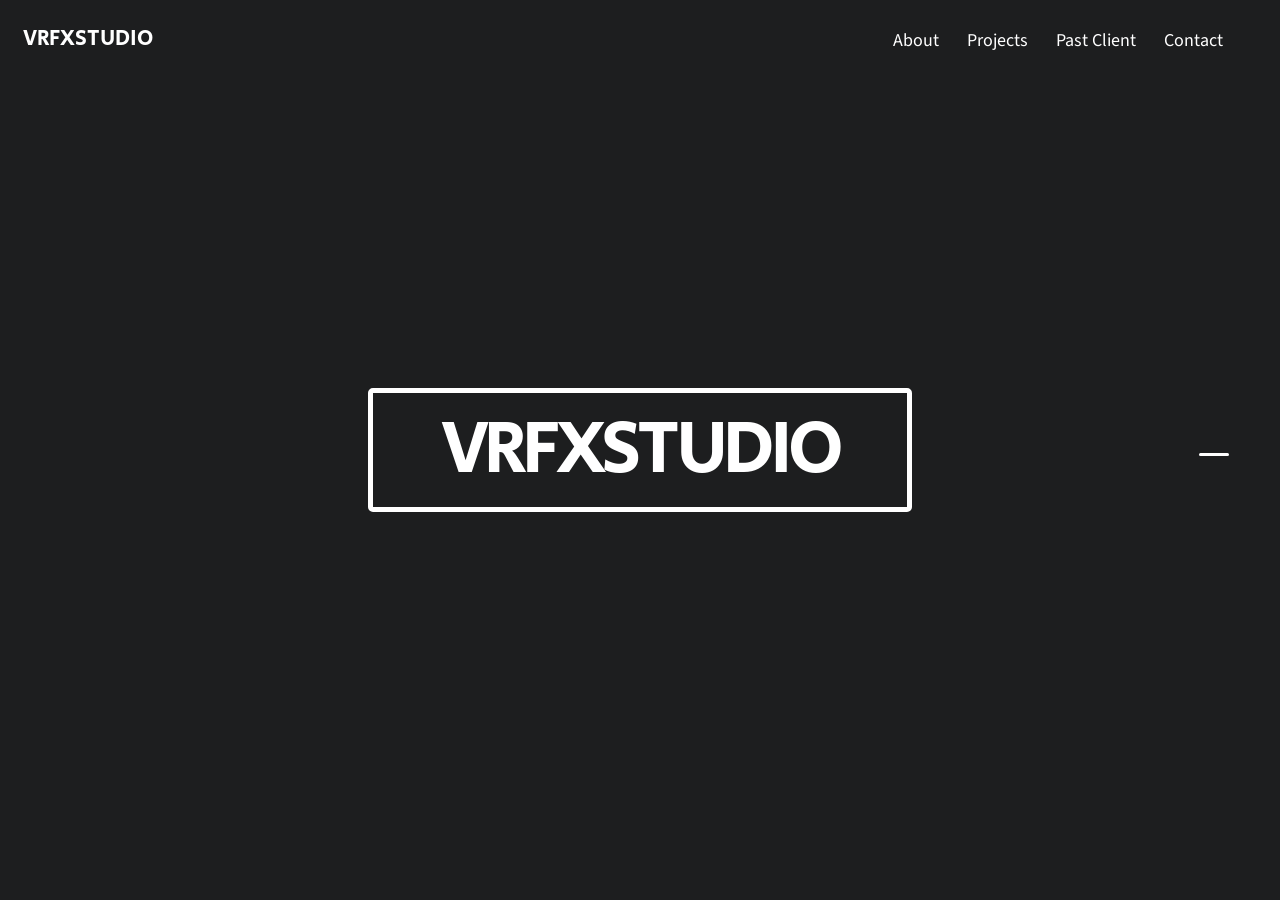
==== index.html @ d37cff8a "Fix secure error" ====
<!doctype html>
<html class="custom">
<head>
   <meta charset="UTF-8">
   <meta name="viewport" content="width=device-width, initial-scale=1.0, maximum-scale=1.0, user-scalable=no"/>

   <!-- Page title -->
   <title>Slides Project</title>

   <!-- Fonts -->
   <link href="//fonts.googleapis.com/css?family=Playfair+Display:400,700,400italic|Raleway:300,500,800|Source+Sans+Pro:300,400,600,700|Secular+One:400" rel="stylesheet" type="text/css"/>

   <!-- Styles -->
   <link rel="stylesheet" href="css/slides.css" name="main-styles">
   <!-- Custom Styles -->
   <link rel="stylesheet" href="css/custom.css" name="main-styles">

   <!-- Scripts -->
   <script src="//code.jquery.com/jquery-2.2.2.min.js" name="jquery"></script>
   <script src="js/plugins.js" type="text/javascript" name="plugins"></script>
   <script src="js/slides.js" type="text/javascript" name="main-scripts"></script>
</head>
<nav class="panel top small fixed">
  <div class="sections">
    <div class="left">
      <a href="#" class="brand-title">VRFXSTUDIO</a>
    </div>
    <div class="right">
      <ul class="menu small sourceSans">
        <li><a href="#1">About</a></li>
        <li><a href="#2">Projects</a></li>
        <li><a href="#3">Past Client</a></li>
        <li><a href="#4">Contact</a></li>
      </ul>
    </div>
  </div>
</nav>
<!-- Navigation -->
<nav class="side">
  <div class="navigation">
    <ul></ul>
  </div>
</nav>
<body class="slides">
  <section class="slide fade video">
    <div class="content">
      <div class="container">
        <div class="wrap">

          <div class="fix-6-12">
            <div class="title-container">
              <h1 class="home-title">VRFXSTUDIO</h1>
            </div>
          </div>

        </div>
      </div>
    </div>
    <div class="background">
      <video poster="https://s3-us-west-2.amazonaws.com/s.cdpn.io/4273/polina.jpg" autoplay loop muted webkit-playsinline>
        <source src="http://thenewcode.com/assets/videos/polina.mp4" type="video/mp4"/>
        <source src="http://thenewcode.com/assets/videos/polina.webm" type="video/webm"/>
      </video>
    </div>
  </section>





  <!-- Your Slides and Other Stuff -->
</body>
</html>
---- css/slides.css ----
/*  
                                           
   _____ _       _              _____  _____ _____ 
  / ___/| (•)   | |           / ____// ____/ ____/  v 2.3
 | (___ | |_  __| | ___ ____ | |    | (___| (___  
  \___ \| | |/ _` |/ _ / __/ | |     \___ \ ___ \ 
  ____) | | | (_| |  __\__ \ | |____ ____) |___) |
 /_____/|_|_|\__,_|\___/___/  \_____/_____/_____/                               
                                            
                                            
This file contains styles that are necessary for proper work 
of your Slides Project.

http://designmodo.com/slides/

*/

.raleway {
  font-family:"Raleway", sans-serif !important;
}
.sourceSans {
  font-family:"Source Sans Pro", sans-serif !important;
}
.playfair {
  font-family:'Playfair Display', serif !important;
}
.georgia {
  font-family:'Georgia', serif !important;
}

 /* RESET */
html,body,div,span,applet,object,iframe,h1,h2,h3,h4,h5,h6,p,blockquote,pre,a,abbr,acronym,address,big,cite,code,del,dfn,em,img,ins,kbd,q,s,samp,small,strike,strong,sub,sup,tt,var,b,u,i,center,dl,dt,dd,ol,ul,li,fieldset,form,label,legend,table,caption,tbody,tfoot,thead,tr,th,td,article,aside,canvas,details,embed,figure,figcaption,footer,header,hgroup,menu,nav,output,ruby,section,summary,time,mark,audio,video{border:0;vertical-align:baseline;margin:0;padding:0}article,aside,details,figcaption,figure,footer,header,hgroup,menu,nav,section{display:block}ol,ul,li{list-style:none}blockquote,q{quotes:none}blockquote:before,blockquote:after,q:before,q:after{content:none}table{border-collapse:collapse;border-spacing:0}b,strong{font-weight:700}html{position:static!important;top:0!important;box-sizing:border-box;}*,*:before,*:after{box-sizing:inherit;}

html{
  margin:0;
  padding:0;
  overflow: hidden;
  -webkit-backface-visibility: hidden;
}

body{
  position: absolute;
  width:100%;
  height:100%;
}

html, body {
	max-width:100%;
	overflow-x:hidden;
  -webkit-tap-highlight-color:rgba(0,0,0,0);
  -webkit-tap-highlight-color:transparent;
}

html.scrollable, 
html.scrollable body {
  overflow-y:auto;
  -webkit-overflow-scrolling: touch;
}

.table {
  display:table;
  width:100%;
  height:100%;
}

.cell {
  display:table-cell;
  text-align:center;
  vertical-align:middle;  
}

a {
  cursor:pointer;
}





/***
 *      __  __              
 *     |  \/  |     ( )      
 *     | \  / | __ _ _ _ __  
 *     | |\/| |/ _` | | '_ \ 
 *     | |  | | (_| | | | | |
 *     |_|  |_|\__,_|_|_| |_|
 *                           
 *                           
 */
.slides {
  color:#fff;
  fill:#fff;
  font-family:"Raleway";
  background:#111;
  
  -webkit-font-smoothing:antialiased;
  -webkit-user-select:none;
  -moz-user-select:none;
  -ms-user-select:none;
  user-select:none;
  
  text-rendering:optimizeSpeed;
  
  -webkit-transition:0.15s;
  transition:0.15s;
}

.safari.retina .slides {
  -webkit-font-smoothing:subpixel-antialiased;
}

.slides.bodyWhite {
  background:#fff;
}

a:hover {
  -webkit-transition:0.15s;
  transition:0.15s;
}

img {
   max-width:100%;
   display:inline-block;
}

img.rounded { border-radius:3px; }
 
svg {
  -webkit-transition:0.15s;
  transition:0.15s;
}

.slide.whiteSlide svg {
   fill:#303030;
}

.svgContainer,
.embedContainer {
  position:relative;
  width:100%;
  height:0;
  padding:0;
}

.svgContainer svg.scale,
.embedContainer .scale {
  position: absolute; 
  height: 100%; 
  width: 100%; 
  left: 0; 
  top: 0;
}



.background video::-webkit-media-controls {
  display:none !important;
}

.scroll-x { overflow-x:scroll;}
.scroll-y { overflow-y:scroll;}
.scrollHidden { overflow:hidden;}

.light, .uppercase.light { font-weight:100 !important;}
.normal, .uppercase.normal { font-weight:normal !important;}
.italic { font-style:italic !important;}
.bold { font-weight:bold !important;}
.semiBold { font-weight:500 !important;}
.ultraBold, .uppercase.ultraBold { font-weight:900 !important;}

.top { vertical-align:top !important;}
.left { text-align:left !important;}
.right { text-align:right !important;}
.center { text-align:center !important;}
.middle { vertical-align:middle !important;}
.bottom { vertical-align:bottom !important;}

.block { display:block !important;}
.inlineBlock { display:inline-block !important;}
.inline { display:inline !important;}
.relative { position:relative !important;}
.absolute { position:absolute !important;}
.fixed { position:fixed !important;}
.wide { width:100% !important;}
.nowrap { white-space:nowrap;}

.crop { margin:0 !important;}
.cropBottom { margin-bottom:0 !important;}
.cropTop { margin-top:0 !important;}
.cropLeft, .trim { margin-left:0 !important;}
.cropRight, .trim { margin-right:0 !important;}

.opacity-0 { opacity:0.1 !important;}
.opacity-1 { opacity:0.1 !important;}
.opacity-2 { opacity:0.2 !important;}
.opacity-3 { opacity:0.3 !important;}
.opacity-4 { opacity:0.4 !important;}
.opacity-5 { opacity:0.5 !important;}
.opacity-6 { opacity:0.6 !important;}
.opacity-7 { opacity:0.7 !important;}
.opacity-8 { opacity:0.8 !important;}
.opacity-9 { opacity:0.9 !important;}
.opaque { opacity:1 !important;}

.height-0 { height:0 !important;}
.height-1 { height:10vh !important;}
.height-2 { height:20vh !important;}
.height-3 { height:30vh !important;}
.height-4 { height:40vh !important;}
.height-5 { height:50vh !important;}
.height-6 { height:60vh !important;}
.height-7 { height:70vh !important;}
.height-8 { height:80vh !important;}
.height-9 { height:90vh !important;}
.height-10 { height:100vh !important;}

.padding-top-0 { padding-top:0px !important;}          .padding-right-0 { padding-right:10px !important;}
.padding-top-1 { padding-top:10px !important;}         .padding-right-1 { padding-right:10px !important;}
.padding-top-2 { padding-top:20px !important;}         .padding-right-2 { padding-right:20px !important;}
.padding-top-3 { padding-top:30px !important;}         .padding-right-3 { padding-right:30px !important;}
.padding-top-4 { padding-top:40px !important;}         .padding-right-4 { padding-right:40px !important;}
.padding-top-5 { padding-top:50px !important;}         .padding-right-5 { padding-right:50px !important;}
.padding-top-6 { padding-top:60px !important;}         .padding-right-6 { padding-right:60px !important;}
.padding-top-7 { padding-top:70px !important;}         .padding-right-7 { padding-right:70px !important;}
.padding-top-8 { padding-top:80px !important;}         .padding-right-8 { padding-right:80px !important;}
.padding-top-9 { padding-top:90px !important;}         .padding-right-9 { padding-right:90px !important;}
.padding-top-10 { padding-top:100px !important;}       .padding-right-10 { padding-right:100px !important;}

.padding-bottom-0 { padding-bottom:10px !important;}   .padding-left-0 { padding-left:0px !important;}
.padding-bottom-1 { padding-bottom:10px !important;}   .padding-left-1 { padding-left:10px !important;}
.padding-bottom-2 { padding-bottom:20px !important;}   .padding-left-2 { padding-left:20px !important;}
.padding-bottom-3 { padding-bottom:30px !important;}   .padding-left-3 { padding-left:30px !important;}
.padding-bottom-4 { padding-bottom:40px !important;}   .padding-left-4 { padding-left:40px !important;}
.padding-bottom-5 { padding-bottom:50px !important;}   .padding-left-5 { padding-left:50px !important;}
.padding-bottom-6 { padding-bottom:60px !important;}   .padding-left-6 { padding-left:60px !important;}
.padding-bottom-7 { padding-bottom:70px !important;}   .padding-left-7 { padding-left:70px !important;}
.padding-bottom-8 { padding-bottom:80px !important;}   .padding-left-8 { padding-left:80px !important;}
.padding-bottom-9 { padding-bottom:90px !important;}   .padding-left-9 { padding-left:90px !important;}
.padding-bottom-10 { padding-bottom:100px !important;} .padding-left-10 { padding-left:100px !important;}

.margin-top-0 { margin-top:0px !important;}            .margin-right-0 { margin-right:10px !important;}
.margin-top-1 { margin-top:10px !important;}           .margin-right-1 { margin-right:10px !important;}
.margin-top-2 { margin-top:20px !important;}           .margin-right-2 { margin-right:20px !important;}
.margin-top-3 { margin-top:30px !important;}           .margin-right-3 { margin-right:30px !important;}
.margin-top-4 { margin-top:40px !important;}           .margin-right-4 { margin-right:40px !important;}
.margin-top-5 { margin-top:50px !important;}           .margin-right-5 { margin-right:50px !important;}
.margin-top-6 { margin-top:60px !important;}           .margin-right-6 { margin-right:60px !important;}
.margin-top-7 { margin-top:70px !important;}           .margin-right-7 { margin-right:70px !important;}
.margin-top-8 { margin-top:80px !important;}           .margin-right-8 { margin-right:80px !important;}
.margin-top-9 { margin-top:90px !important;}           .margin-right-9 { margin-right:90px !important;}
.margin-top-10 { margin-top:100px !important;}         .margin-right-10 { margin-right:100px !important;} 

.margin-bottom-0 { margin-bottom:10px !important;}     .margin-left-0 { margin-left:0px !important;}
.margin-bottom-1 { margin-bottom:10px !important;}     .margin-left-1 { margin-left:10px !important;}
.margin-bottom-2 { margin-bottom:20px !important;}     .margin-left-2 { margin-left:20px !important;}
.margin-bottom-3 { margin-bottom:30px !important;}     .margin-left-3 { margin-left:30px !important;}
.margin-bottom-4 { margin-bottom:40px !important;}     .margin-left-4 { margin-left:40px !important;}
.margin-bottom-5 { margin-bottom:50px !important;}     .margin-left-5 { margin-left:50px !important;}
.margin-bottom-6 { margin-bottom:60px !important;}     .margin-left-6 { margin-left:60px !important;}
.margin-bottom-7 { margin-bottom:70px !important;}     .margin-left-7 { margin-left:70px !important;}
.margin-bottom-8 { margin-bottom:80px !important;}     .margin-left-8 { margin-left:80px !important;}
.margin-bottom-9 { margin-bottom:90px !important;}     .margin-left-9 { margin-left:90px !important;}
.margin-bottom-10 { margin-bottom:100px !important;}   .margin-left-10 { margin-left:100px !important;}

.space { padding:0 20px;}
.pointer { cursor:pointer;}
.disableClick { pointer-events:none;}
.cover { background-size:cover !important;}
.noSelect,.noSelect * { -webkit-touch-callout:none!important; -webkit-user-select:none!important; -khtml-user-select:none!important; -moz-user-select:none!important; -ms-user-select:none!important; user-select:none!important;}
.selectable,.selectable * { -webkit-touch-callout:auto!important; -webkit-user-select:auto!important; -khtml-user-select:auto!important; -moz-user-select:auto!important; -ms-user-select:auto!important; user-select:auto!important;}
.clearBoth:after { content: ""; clear: both; display: table;}


/* typography */
a {
  color:inherit;  
  text-decoration:none;
  -webkit-transition:0.35s;
  transition:0.35s;
}

a:hover {
  opacity:0.75;
}

h1, 
.h1 {
  font-family:'Playfair Display', serif;
  font-size:100px;
  line-height:1.05;  
  letter-spacing:-0.06em;
  font-weight:400;
	margin-bottom:18px;
  margin-left:-0.05em;
}

h1.mega,
.h1.mega {
  font-size:160px;
  margin-bottom:50px;
	letter-spacing: -0.025em;
}

h1.huge,
.h1.huge {
  font-size:120px;
  margin-bottom:50px;
}

h1.small, 
.h1.small {
  font-size:60px;  
}

h1.micro, 
.h1.micro {
  font-size:40px;  
}

h2, 
.h2 {
  font-size:35px;
  text-transform:uppercase;
  line-height:1.17;
  letter-spacing:0.2em;
  font-weight:700;
  margin-bottom:30px;
}

h2.small, 
.h2.small {
  font-size:23px;
}

h2.micro, 
.h2.micro {
  font-size:19px;
}

h2.huge, 
.h2.huge {
  font-size:45px;
}

h3, 
.h3 {
  font-size:25px;
  font-family:"Raleway";
  margin-bottom:12px;
  font-weight:600;
  margin-left:-0.01em;
}

h3.large, 
.h3.large {
  font-size:32px;
}

h3.little, 
.h3.little {
  font-size:22px;
}

h3.small, 
.h3.small {
  font-size:19px;
}

h3.micro, 
.h3.micro {
  font-size:16px;
}

h3 + h1, 
.h3 + .h1 {
   margin-top:30px  
}

h3.uppercase, 
.h3.uppercase {
  font-size:19px;
}

h3.small.uppercase, 
.h3.small.uppercase {
   font-size:13px;
}

h1 + h3, 
.h1 + .h3 {
  margin-top:45px;  
}

h4, 
.h4 {
  font-size:22px;
  font-family:"Raleway";
  margin-bottom:10px;
  font-weight:600;
}

h4.micro, 
.h4.micro {
  font-size:12px;
}

h5, 
.h5 {
  font-size:19px;
  font-family:"Raleway";
  font-weight:600;
  margin-bottom:3px;
}

h4.small, 
.h4.small {
  font-size:17px;
  margin-bottom:0.5em;
}

h5.small, 
.h5.small {
  font-size:14px;
  margin-bottom:0.5em;
}

p {
  font-family:'Source Sans Pro', sans-serif;
  font-size:26px;
  line-height:1.385;
  margin-bottom:30px;
  opacity:0.8;
}

p.hero {
  font-size:36px;
  line-height:1.25;
  letter-spacing:-1px;
  font-weight:100;
}

p.large {
   font-size:32px;
   line-height:1.4;  
}

p.small {
  font-size:22px;
  line-height:1.22727273;
  margin-bottom:20px;
}

p.tiny {
  font-size:17px;
  line-height:1.29441;
  letter-spacing:0.5px;
  margin-bottom:20px;
}

p.micro,
p.mirco /* sorry folks */ {
  font-size:16px;
  line-height:1.22727273;
  margin-bottom:20px;
  margin-top:2px;
}

p:not(.hero) + p {
  margin-top:-20px;
}

p + h2,
p + .h2 {
  margin-top:60px;
}

small {
  font-size:17px;
  line-height:1.3;  
}

small.small {
   font-size:14px;
   line-height:1.28;
}

.uppercase {
  text-transform:uppercase !important;
  letter-spacing:0.15em !important;
  text-indent:0.1em !important; /* neat */
  font-weight:700 !important;
}

@media screen and (max-width:767px) {
  
  h1,
  .h1 { 
    font-size:50px;
  }
  
  h1.mega, 
  .h1.mega {
    font-size:70px;
  }
  
  h1.huge, 
  .h1.huge {
    font-size:60px;
  }
  
  h1.small,
  .h1.small {
    font-size:40px;
  }
  
  .mobileCrop { margin:0 !important;}
  .mobileCropBottom { margin-bottom:0 !important;}
  .mobileCropTop { margin-top:0 !important;}
  .mobileCropLeft { margin-left:0 !important;}
  .mobileCropRight { margin-right:0 !important;}
}


@media screen and (max-width:320px) {
  h1.huge, 
  .h1.huge {
    font-size:50px;
  }
}


/* buttons */
.button {
  font-family:"Raleway";
  display:inline-block;
  border-radius:3px;
  padding:12px 22px;
  color:#fff;
  border:none;
  outline:none;
  text-decoration:none;
  background:#303030;
  font-size:22px;
  font-weight:500;
  vertical-align:top;
  cursor:pointer;
  overflow:hidden;
  -webkit-backface-visibility: hidden;
  position:relative;
  white-space:nowrap;
  -webkit-transform:translate3d(0, 0, 0);
  transform:translate3d(0, 0, 0);
  -webkit-box-shadow:inset 0 -100px 0 rgba(41,41,41,0);
  box-shadow:inset 0 -100px 0 rgba(41,41,41,0);
  -webkit-appearance:none;
  margin-bottom:20px;
  
  -webkit-user-select:none !important;
  -moz-user-select:none !important;
  -ms-user-select:none !important;
  user-select:none !important;  
  
  -webkit-transition:0.25s;
  transition:0.25s;
}

.slide .button {
  margin-left:7px;
  margin-right:7px;
}


  .button.small {
    font-size:20px;
  }
  
  .button.empty {
    padding:0 !important;
    border-radius:0 !important;
    background-color:transparent !important;
    font-size:0 !important;
    margin:0;
  }
  
  .button.hollow {
    padding:0 !important;
    border-radius:0 !important;
    background-color:transparent !important;
    font-size:0 !important;
  }
  
  .button.shade:after {
    content:"";
    position:absolute;
    top:0;
    left:0;
    width:100%;
    height:100%;
    background:#292929;
    opacity:0;
    -webkit-transition:0.25s;
    transition:0.25s;
  }
  .button.shade:hover:after {
    opacity:0.15;
  }
  .button.shade:active:after {
    opacity:0.2;
  }
  
  .slide.whiteSlide .button.white {
    -webkit-box-shadow: 0 0 0 1px rgba(41,41,41,0.2) inset, inset 0 -100px 0 rgba(41,41,41,0);
    box-shadow: 0 0 0 1px rgba(41,41,41,0.2) inset, inset 0 -100px 0 rgba(41,41,41,0);
  }
  
  .slide.whiteSlide .button.white:hover {
    -webkit-box-shadow: 0 0 0 1px rgba(41,41,41,0) inset, inset 0 -100px 0 rgba(41, 41, 41, 0.06), 0 4px 6px 0 rgba(0, 0, 0, 0.1),0 1px 10px 0 rgba(0, 0, 0, 0.06),0 2px 4px -1px rgba(0, 0, 0, 0.18);
    box-shadow: 0 0 0 1px rgba(41,41,41,0) inset, inset 0 -100px 0 rgba(41, 41, 41, 0.06), 0 4px 6px 0 rgba(0, 0, 0, 0.1),0 1px 10px 0 rgba(0, 0, 0, 0.06),0 2px 4px -1px rgba(0, 0, 0, 0.18);
  }
  

.button:hover {
  -webkit-transition:0.25s !important;
  transition:0.25s !important;
  opacity:1;
  -webkit-box-shadow:inset 0 -100px 0 rgba(41,41,41,0.15), 0 4px 6px 0 rgba(0,0,0,.1),0 1px 10px 0 rgba(0,0,0,.1),0 2px 4px -1px rgba(0,0,0,.1);
  box-shadow:inset 0 -100px 0 rgba(41,41,41,0.15), 0 4px 6px 0 rgba(0,0,0,.1),0 1px 10px 0 rgba(0,0,0,.1),0 2px 4px -1px rgba(0,0,0,.1);
}

.button:active {
  transition:-webkit-transform 0.25s, opacity 0.25s, position 0s !important;
  -webkit-transition:-webkit-transform 0.25s, opacity 0.25s, top 0.25s !important;
  -webkit-box-shadow:inset 0 -100px 0 rgba(0,0,0,0.2), 0 3px 6px 0 rgba(0,0,0,.1),0 0px 10px 0 rgba(0,0,0,.1),0 1px 4px -1px rgba(0,0,0,.1);
  box-shadow:inset 0 -100px 0 rgba(0,0,0,0.2), 0 3px 6px 0 rgba(0,0,0,.1),0 0px 10px 0 rgba(0,0,0,.1),0 1px 4px -1px rgba(0,0,0,.1);
  top:1px;
}

.button.play {
  width:100px;
  height:100px;
  border-radius:50%;
  padding:35px;
  margin-left:0px;
  margin-right:0px;
}

.button.play:hover {
  -webkit-transform:scale(1.05);
  transform:scale(1.05);  
}

.button.play svg {
  fill:#fff;
  width:30px;
  height:30px;  
}

.button.play.small {
  width:60px;
  height:60px;
  border-radius:50%;
  padding:21px;
}

.button.play.small svg {
  fill:#fff;
  width:18px;
  height:18px;  
}

.lowercase {
  text-transform:lowercase;
  letter-spacing:0em;
  font-weight:300;
}

.button.uppercase {
  font-size:17px;
  font-weight:700;
  padding-top:15px;
  padding-bottom:15px;
}

.button.uppercase.small {
  font-size:15px;
  padding-left:20px; 
  padding-right:20px;  
}

.button.stroke {
  border: 2px solid;
  background-color: transparent !important;
  padding-top: 10px;
  padding-bottom: 10px;
}

.button.stroke.uppercase {
  padding-top: 13px;
  padding-bottom: 13px;
}

.slide.whiteSlide .button.stroke {
  color:#303030 !important;
  background:transparent !important;
}

.button.stroke:hover {
  -webkit-box-shadow: inset 0 -100px 0 rgba(41,41,41,0.05), 0 4px 6px 0 rgba(0,0,0,.1),0 1px 10px 0 rgba(0,0,0,.1),0 2px 4px -1px rgba(0,0,0,.1);
  box-shadow: inset 0 -100px 0 rgba(41,41,41,0.05), 0 4px 6px 0 rgba(0,0,0,.1),0 1px 10px 0 rgba(0,0,0,.1),0 2px 4px -1px rgba(0,0,0,.1);
}

.button.actionButton svg,
.button svg {
  width:22px;
  height:22px;
  fill:#fff !important;
}

/* fix safari */
.button.actionButton svg,
.button.actionButton svg *,
.button svg,
.button svg * {
  pointer-events:none !important;
}

.round {
  border-radius:40px !important;
  padding-left:25px !important;
  padding-right:25px !important;
}

.rectangular {
   border-radius:0px !important;
}

.roundButton {
  border-radius:50px;
  height:50px;
  width:50px;
  padding:14px;
  margin:5px;
}

@media screen and (max-width:320px) {
  .button.uppercase,
  .uppercase {
    letter-spacing:0.07em;
  }
}


/* stuff */
.disableSelect,
.disableSelect * {
  -webkit-user-select:none !important;
  -moz-user-select:none !important;
  -ms-user-select:none !important;
  user-select:none !important;  
}

.enableSelect,
.enableSelect * {
  -webkit-user-select:auto !important;
  -moz-user-select:auto !important;
  -ms-user-select:auto !important;
  user-select:auto !important;  
}



.dots { font-size:0;}

.dot {
  padding:8px;
  display:inline-block;
}

.dot:after {
  content:"";
  display:inline-block;
  width:6px;
  height:6px;
  background:#fff;
  border-radius:50%;
  opacity:0.5;
  -webkit-transition:0.25s;
  transition:0.25s;
}

.dots.big .dot:after {
   width:14px;
   height:14px;  
}

.slide.whiteSlide .dot:after {
   background:#303030;  
}

.dot:hover:after {
  -webkit-transform:scale(1.33333);
  transform:scale(1.333333);
  opacity:1;
}

.dot:active:after,
.dot.selected:after {
  opacity:1;
  -webkit-transform:scale(1);
  transform:scale(1);
}

.tabs {
  border-radius:4px;
  border:1px solid #fff;  
  color:#fff;
  max-width:260px;
}

.tabs li {
  border:1px solid #fff;
  padding:20px 20px;
  letter-spacing:3px;
  font-size:15px;
  -webkit-transition:0.15s;
  transition:0.15s;
}

.tabs li:first-child {
  border-radius:3px 3px 0 0;  
}

.tabs li:last-child {
  border-radius:0 0 3px 3px;  
}

.tabs li.selected {
  background:#fff;
  color:#303030;
}

.whiteSlide .tabs,
.whiteSlide .tabs li {
  border:1px solid #303030;
  color:#303030;
}

.whiteSlide .tabs li.selected {
  background:#303030;
  color:#fff;
}

.links li {
  font-size:17px;
  letter-spacing:0;
  padding:4px 0;
}

.address {
  letter-spacing:-1.5px;
  font-size:30px;
  line-height:1.1666;  
}

.price {
  font-size:150px;
  line-height:1.26;
  margin-bottom:30px;
  font-weight:700;
  letter-spacing:-0.02em;
}

.currency {
  font-size: 70px;
  vertical-align: super;
  padding-right: 15px;
  margin-left: -20px;
}

.social-circles {
  font-size:0;
}

.social-circles li {
  display:inline-block;
}

.social-circles li svg {
  width:22px;
  height:22px;
  fill:#fff;  
}



/* forms */
form {
  font-size:0; 
  margin-top:-5px;  
}

form input[type="text"],
form input[type="name"],
form input[type="email"],
form input[type="password"],
form input[type="tel"],
form textarea {
  background:#fff;
  padding:13px 19px 14px;
  font-family:"Source Sans Pro", sans-serif;
  border:none;
  font-size:18px;
  color:#242424;
  outline:none;
  border-radius:3px;
  width:100%;
  max-width:230px;
  font-weight:600;
  
  -webkit-appearance:none;
  -moz-appearance:none;
  appearance:none;
}


  .slide.whiteSlide form input[type="text"],
  .slide.whiteSlide form input[type="name"],
  .slide.whiteSlide form input[type="email"],
  .slide.whiteSlide form input[type="password"],
  .slide.whiteSlide form input[type="tel"],
  .slide.whiteSlide form textarea {
    -webkit-box-shadow: 0 0 0 1px rgba(41,41,41,0.2) inset;
    box-shadow: 0 0 0 1px rgba(41,41,41,0.2) inset;
    border-radius:4px;
  }

form input[type="text"].wide,
form input[type="name"].wide,
form input[type="email"].wide,
form input[type="password"].wide,
form textarea.wide {
  max-width:100%;
  margin-left:0;
  margin-right:0;
}


form textarea {
  max-height:200px;
  max-width:100%;
  min-height:130px;
}


form textarea.round {
  border-radius:15px !important;
}


form input[type="text"],
form input[type="name"],
form input[type="email"],
form input[type="password"],
form input[type="tel"],
form textarea,
form input.button {
  margin:5px;
}

form input.stroke,
form textarea.stroke {
    -webkit-box-shadow: 0 0 0 1px rgba(41,41,41,0.2) inset;
    box-shadow: 0 0 0 1px rgba(41,41,41,0.2) inset;
}

form.wide input,
form.wide textarea {
  width:100%;
  margin:8px 0;
}


form.center input,
form.center textarea {
  text-align:center;
}

form label {
  display:block;
  margin-top:20px;
  margin-bottom:5px;
}

form > label:first-of-type {
  margin-top:10px;
}

form label.uppercase {
  font-size:14px;
}

@media screen and (max-width:767px) {
  
  form input,
  form textarea {
    margin-left:auto !important;
    margin-right:auto !important;
    width:100%;
    max-width:350px !important;
    display:block !important;
  }
  
  form label {
	  margin-top: 30px;
  }
}





/* COLORS BY (C) Google Meterial Design */

.white { background-color:#fff!important; color:#303030!important;} .button.white svg { fill:#303030 !important;}
.black { background-color:#303030!important; color:#fff!important;} .button.black svg { fill:#fff !important;}
.red { background-color:#F44336!important; color:#fff!important;}
.pink { background-color:#E91E63!important; color:#fff!important;}
.purple { background-color:#9C27B0!important; color:#fff!important;}
.deepPurple { background-color:#673AB7!important; color:#fff!important;}
.indigo { background-color:#3F51B5!important; color:#fff!important;}
.blue { background-color:#2196F3!important; color:#fff!important;}
.cyan { background-color:#00BCD4!important; color:#fff!important;}
.teal { background-color:#009688!important; color:#fff!important;}
.green { background-color:#4CAF50!important; color:#fff!important;}
.lightGreen { background-color:#8BC34A!important; color:#fff!important;}
.lime { background-color:#CDDC39!important; color:#303030!important;}
.yellow { background-color:#FFEB3B!important; color:#303030!important;}
.amber { background-color:#FFC107!important; color:#fff!important;}
.orange { background-color:#FF9800!important; color:#fff!important;}
.deepOrange { background-color:#FF5722!important; color:#fff!important;}
.brown { background-color:#795548!important; color:#fff!important;}
.grey, .gray { background-color:#9E9E9E!important; color:#fff!important;}
.blueGrey, .blueGray { background-color:#607D8B!important; color:#fff!important;}

.textWhite { color:#fff !important;}
.textBlack { color:#303030 !important;}
.textRed { color:#F44336!important;}
.textPink { color:#E91E63!important;}
.textPurple { color:#9C27B0!important;}
.textDeepPurple { color:#673AB7!important;}
.textIndigo { color:#3F51B5!important;}
.textBlue { color:#2196F3!important;}
.textCyan { color:#00BCD4!important;}
.textTeal { color:#009688!important;}
.textGreen { color:#4CAF50!important;}
.textLightGreen { color:#8BC34A!important;}
.textLime { color:#CDDC39!important;}
.textYellow { color:#FFEB3B!important;}
.textAmber { color:#FFC107!important;}
.textOrange { color:#FF9800!important;}
.textDeepOrange { color:#FF5722!important;}
.textBrown { color:#795548!important;}
.textGrey, .textGray { color:#9E9E9E!important;}
.textBlueGrey, .textBlueGray { color:#607D8B!important;}

/* social colors */
.facebook { background:#3b5998;}
.twitter { background:#55acee;}
.googlePlus { background:#DD4330;}
.stumbleupon { background:#eb4924;}
.linkedin { background:#0077b5;}
.pinterest { background:#cc2127;}

.nextSlide,
.prevSlide {
  cursor:pointer;  
}
.nextSlide:hover,
.prevSlide:hover {
  -webkit-transition:0.15s;
  transition:0.15s;
}
.nextSlide:active,
.prevSlide:active {
  opacity:0.75;
}

.firstSlide .prevSlide,
.lastSlide .nextSlide {
  opacity:0.4;
  pointer-events:none;
}

.firstSlide.lastSlide .prevSlide,
.firstSlide.lastSlide .nextSlide {
  opacity:0;
}


.firstSlide .panel.bottom .nextSlide svg {
   -webkit-animation: animateArrow 4s infinite;
   animation: animateArrow 4s infinite;
}

@-webkit-keyframes animateArrow {
  80% { -webkit-transform:translateY(0px); transform:translateY(0px); }
  90% { -webkit-transform:translateY(10px); transform:translateY(10px); }
  100% { -webkit-transform:translateY(0px); transform:translateY(0px); }
}

@keyframes animateArrow {
  80% { transform:translateY(0px); }
  90% { transform:translateY(10px); }
  100% { transform:translateY(0px); }
}






/***
 *       _____ _       _          
 *      / ___/| ( )   | |         
 *     | (___ | |_  __| | ___ ____ 
 *      \___ \| | |/ _` |/ _ / __/
 *      ____) | | | (_| |  __\__ \
 *     /_____/|_|_|\__,_|\___/___/
 *                                
 *                                
 */
.slide {
  position:fixed;
  width:100%;
  height:100%;
  background:#303030;
  color:#fff;
  z-index:10;
  overflow:hidden;
  /* visibility:hidden; */
}

.slide.active {
	/* visibility:visible; */ 
  -webkit-transform-style:preserve-3d;
  -webkit-backface-visibility:hidden;
  -moz-backface-visibility:   hidden;
  -ms-backface-visibility:    hidden;
}

.mobile .slide {
  visibility:hidden;
}

.mobile .slide.active {
  visibility:visible;
}

.content {
  overflow:hidden;
  position:absolute;
  top:0;
  left:0;
  width:100%;
  height:100%;
  z-index:100;
  -webkit-overflow-scrolling:touch;
}

.content.scrollBar {
  overflow-y:auto;
}

.windows .defaultScroll .content {
  overflow:auto;
  overflow-x:hidden;
}

.mobile .content {
  overflow:auto;
  overflow-x:hidden;
  -webkit-overflow-scrolling:touch;
}

/* Background Fade */
.fade .content { background:rgba(17,19,20,0.6); outline:2px solid rgba(17,19,20,0.6); } /*default*/
.fade-1 .content { background:rgba(17,19,20,0.1); outline:2px solid rgba(17,19,20,0.1); }
.fade-2 .content { background:rgba(17,19,20,0.2); outline:2px solid rgba(17,19,20,0.2); }
.fade-3 .content { background:rgba(17,19,20,0.3); outline:2px solid rgba(17,19,20,0.3); }
.fade-4 .content { background:rgba(17,19,20,0.4); outline:2px solid rgba(17,19,20,0.4); }
.fade-5 .content { background:rgba(17,19,20,0.5); outline:2px solid rgba(17,19,20,0.5); }
.fade-6 .content { background:rgba(17,19,20,0.6); outline:2px solid rgba(17,19,20,0.6); }
.fade-7 .content { background:rgba(17,19,20,0.7); outline:2px solid rgba(17,19,20,0.7); }
.fade-8 .content { background:rgba(17,19,20,0.8); outline:2px solid rgba(17,19,20,0.8); }
.fade-9 .content { background:rgba(17,19,20,0.9); outline:2px solid rgba(17,19,20,0.9); }

.whiteSlide.fade .content { 
  background:rgba(255,255,255,0.9);
}


body .slide.whiteSlide {
  color:#303030;
  background:white;
}

.container {
  display:table;
  table-layout:fixed;
  position:relative;
  width:100%;
  height:100%;
}

.wrap {
  display:table-cell;
  text-align:center;
  vertical-align:middle;
  cursor:default;
}

.wrap:not(.noSpaces),
.spaceWrap {
  padding:calc(5.56% + 50px) calc(8% + 15px);
}

.wrap * {
  -webkit-user-select:text;
  -moz-user-select:text;
  -ms-user-select:text;
  user-select:text; 
}
 
.slide .background,
.popup .background {
  position:absolute;
  top:0;
  left:0;
  width:100%;
  height:100%;
  background-position:center;
  background-size:cover;
  -webkit-backface-visibility:hidden;
  backface-visibility:hidden;
}


/* Grid */
.grid {
  margin-left:-2%;
  margin-right:-2%;
}

.grid.fixedSpaces {
  margin-left:-15px;
  margin-right:-15px;
}

.grid.noSpaces {
  margin-left:0;
  margin-right:0;
}

.grid + .grid {
  margin-top:20px;
}

.grid:after {
  content:"";
  display:table;
  clear:both;
}

.col-1-12 { max-width:	8.333333333%;}
.col-2-12 { max-width:	16.66666667%;}
.col-3-12 { max-width:	25%;}
.col-4-12 { max-width:	33.33333333%;}
.col-5-12 { max-width:	41.66666667%;}
.col-6-12 { max-width:	50%;}
.col-7-12 { max-width:	58.33333333%;}
.col-8-12 { max-width:	66.66666667%;}
.col-9-12 { max-width:	75%;}
.col-10-12 { max-width:	83.33333333%;}
.col-11-12 { max-width:	91.66666667%;}
.col-12-12 { max-width:	100%;}


@media screen and (max-width:767px) {
  .grid.later > .fab-col-1-12 { max-width:	8.333333333% !important }
  .grid.later > .fab-col-2-12 { max-width:	16.66666667% !important;}
  .grid.later > .fab-col-3-12 { max-width:	25% !important;}
  .grid.later > .fab-col-4-12 { max-width:	33.33333333% !important;}
  .grid.later > .fab-col-5-12 { max-width:	41.66666667% !important;}
  .grid.later > .fab-col-6-12 { max-width:	50% !important;}
  .grid.later > .fab-col-7-12 { max-width:	58.33333333% !important;}
  .grid.later > .fab-col-8-12 { max-width:	66.66666667% !important;}
  .grid.later > .fab-col-9-12 { max-width:	75% !important;}
  .grid.later > .fab-col-10-12 { max-width:	83.33333333% !important;}
  .grid.later > .fab-col-11-12 { max-width:	91.66666667% !important;}
  .grid.later > .fab-col-12-12 { max-width:	100% !important;}
}

@media screen and (max-width:1023px) {
  .grid:not(.later) > .fab-col-1-12 { max-width:	8.333333333% !important }
  .grid:not(.later) > .fab-col-2-12 { max-width:	16.66666667% !important;}
  .grid:not(.later) > .fab-col-3-12 { max-width:	25% !important;}
  .grid:not(.later) > .fab-col-4-12 { max-width:	33.33333333% !important;}
  .grid:not(.later) > .fab-col-5-12 { max-width:	41.66666667% !important;}
  .grid:not(.later) > .fab-col-6-12 { max-width:	50% !important;}
  .grid:not(.later) > .fab-col-7-12 { max-width:	58.33333333% !important;}
  .grid:not(.later) > .fab-col-8-12 { max-width:	66.66666667% !important;}
  .grid:not(.later) > .fab-col-9-12 { max-width:	75% !important;}
  .grid:not(.later) > .fab-col-10-12 { max-width:	83.33333333% !important;}
  .grid:not(.later) > .fab-col-11-12 { max-width:	91.66666667% !important;}
  .grid:not(.later) > .fab-col-12-12 { max-width:	100% !important;}
}

.grid [class*='col-'] {
  display:block;
  width:100%;
  padding-left:2%;
  padding-right:2%;
  float:left;
}

.grid.fixedSpaces [class*='col-'] {
  padding-left:15px;
  padding-right:15px;
}

.grid.noSpaces [class*='col-'] {
  padding-left:0;
  padding-right:0;
}

.fix-1-12 { max-width:	70px !important;}
.fix-2-12 { max-width:	164px !important;}
.fix-3-12 { max-width:	258px !important;}
.fix-4-12 { max-width:	354px !important;}
.fix-5-12 { max-width:	448px !important;}
.fix-6-12 { max-width:	544px !important;}
.fix-7-12 { max-width:	640px !important;}
.fix-8-12 { max-width:	734px !important;}
.fix-9-12 { max-width:	828px !important;}
.fix-10-12 { max-width:922px !important;}
.fix-11-12 { max-width:1018px !important;}
.fix-12-12 { max-width:1114px !important;}

[class*='fix-'] {
  width:100% !important;
  margin-left:auto !important;
  margin-right:auto !important;
  float:none;
}

.toLeft,
.toLeft[class*='fix-'],
.toLeft[class*='col-'] {
  margin-left:0 !important;
  margin-right:auto !important;
}

.toRight,
.toRight[class*='fix-'],
.toRight[class*='col-'] {
  margin-right:0 !important;
  margin-left:auto !important;
  float:right;
}

.toCenter,
.toCenter[class*='col-'] {
  margin-left:auto !important;
  margin-right:auto !important;
}

.popupTrigger,
.dropdownTrigger,
.sidebarTrigger {
  cursor:pointer;  
}

.shiftImage {
  margin-top:-15%;
  margin-bottom:-100%;
}

.shiftImageVertical {
  margin-right:-100%;
  max-width:none;
}



.slide.video .background {
  overflow:hidden;  
}

.slide.video .background video {
  position:absolute;
  top:50%;
  left:50%;
  min-width:100%;
  min-height:100%;
  width:auto;
  height:auto;
  z-index:-100;
  -webkit-transform:translateX(-50%) translateY(-50%);
  transform:translateX(-50%) translateY(-50%);
  background-size:cover;
}

.slide.video .background video::-webkit-media-controls-panel {
  display: none!important;
  -webkit-appearance: none;
}

.slide.video .background video::-webkit-media-controls-start-playback-button {
  display: none!important;
  -webkit-appearance: none
}

html:not(.mobile) .slide.video .background[style] {
   background:none !important;
}


.mobile .slide.video .background[style] video {
   display:none;  
}

.slide.whiteSlide .fade {
  background:rgba(255,255,255,0.85);
}

.videoThumbnail {
  cursor:pointer;
  position:relative;
  font-size:0;
  -webkit-box-shadow:0 32px 44px 0 rgba(0,0,0,0.6);
  box-shadow:0 32px 44px 0 rgba(0,0,0,0.6);
  overflow:hidden;
  line-height:0;
}

.shadow,
.button.empty.shadow:hover { 
  -webkit-box-shadow:0 32px 44px 0 rgba(0,0,0,0.6);
  box-shadow:0 32px 44px 0 rgba(0,0,0,0.6);
}

.slide.whiteSlide .videoThumbnail {  
  -webkit-box-shadow:none;
  box-shadow:none;
}

.noShadow {
  -webkit-box-shadow:none;
  box-shadow:none;
}

.videoThumbnail:after {
  content:"";
  position:absolute;
  top:0;
  left:0;
  height:100%;
  width:100%;
  background:url('../assets/svg/video-icon.svg') no-repeat;
  background-position:center center;
  -webkit-transition:0.5s;
  transition:0.5s;
}

.videoThumbnail:not(.noTint):hover:after {
  background-color:rgba(0,0,0,0.15);
}

.videoThumbnail:hover:after {
  -webkit-transform:scale(1.1);
  transform:scale(1.1);
  -webkit-transition:0.25s;
  transition:0.25s;
}

.videoThumbnail:active:after {
  opacity:0.8;
}

.videoThumbnail.small {
  max-width:200px;
  display:block;
  -webkit-box-shadow:0 9px 24px 0 rgba(0,0,0,0.6);
  box-shadow:0 9px 24px 0 rgba(0,0,0,0.6);
}

.videoThumbnail.small:after {
  background-size:44px;  
}

.pad {
  border-radius:20px;
  padding:6% 10%;
  border:4px solid #fff;
  color:#303030;
  background:#fff;
  overflow:hidden;
}

.pad.shadow {
   -webkit-box-shadow:0 25px 34px rgba(0, 0, 0, 0.09), 0 5px 20px rgba(0, 0, 0, 0.07), 0 0px 1px rgba(0, 0, 0, 0.12);
   box-shadow:0 25px 34px rgba(0, 0, 0, 0.09), 0 5px 20px rgba(0, 0, 0, 0.07), 0 0px 1px rgba(0, 0, 0, 0.12);
}

.pad.shadowHover {
  -webkit-transition:0.5s;
  transition:0.5s;
  -webkit-box-shadow:0 52px 64px rgba(0,0,0,0);
  box-shadow:0 52px 64px rgba(0,0,0,0);
}

.pad.shadowHover:hover {
   -webkit-box-shadow:0 52px 64px rgba(0,0,0,0.5);
   box-shadow:0 52px 64px rgba(0,0,0,0.5);
}

.pad.stroke {
  background:transparent;
  -webkit-transition:0.15s;
  transition:0.15s;
  color:#fff;
}

.pad.stroke:hover {
  background:#fff;
  color:#303030;
  -webkit-transition:0.15s;
  transition:0.15s;
}

.pad small {
  font-size:15px;
  line-height:1.45;
  margin:15px 0;
}

.quoteBubble {
  padding:7%;
  background:#fff;
  font-size:26px;
  color: #303030;
  position:relative;
}

.quoteBubble:after {
  content: "";
  position: absolute;
  bottom: -13px;
  left: 6%;
  border-width: 13px 13px 0;
  border-style: solid;
  border-color: #fff transparent;
  display: block;
  width: 0;
}

.quoteName {
  padding-top:23px;
  padding-left:7%;
  text-transform:uppercase;
  font-size:15px;
  font-weight:600;
  letter-spacing: 0.18em;
}

.quoteTitle {
  text-transform:none;
  font-size:16px;
  font-weight:400;
  opacity:0.6;
  letter-spacing:0.05em;
}

.slide.whiteSlide .quoteBubble {
  background:#303030;
  color:#fff;
}

.slide.whiteSlide .quoteBubble:after {
  border-color: #303030 transparent;
  color:#fff;
}

.resizing .equalElement { 
  -webkit-transition:0s !important;
  transition:0s !important;
}
.hr {
   position:relative;
   height:1px;  
}
.hr:after {
	content: "";
	position: absolute;
	bottom: 0;
	width: 100%;
	background: rgba(255,255,255,.2);
	height: 1px;
	left: 0;
	-webkit-transform: scaleX(3);
	transform: scaleX(3);
}

.slide.whiteSlide .hr:after {
	background: rgba(41,41,41,.05);
}


/* smaller that tablet landscape */
@media screen and (max-width:1023px) {
  .videoThumbnail {
    max-width:100%;
    width:100%;
  }
  
  .grid:not(.later) > [class*='col-'] {
    max-width:100% !important;
    width:100% !important;
  }
  
  .grid:not(.later) > [class*='col-'] .mobileLeft {
    text-align:left;  
  }
  
  .grid:not(.later) > [class*='col-'] .mobileRight {
    text-align:right;  
  }
  
  .grid:not(.later) > [class*='col-'] .pad {
     border:none;
     padding:10% 0 !important;
     border-radius:0;
     -webkit-transition:0s !important;
     transition:0s !important;
  }
  .grid:not(.later) > [class*='col-'] .pad:hover,
  .grid:not(.later) > [class*='col-'] .pad.stroke {
     background:inherit;
     color:inherit;
  }
  
  .shiftImage {
    margin-top:0 !important;
    margin-bottom:0 !important;
  }
  
  .shiftImageVertical {
    margin-right:0 !important;
    max-width:100% !important;
  }
}

/* phablet landscape and tablet portrait and smaller */
@media screen and (max-width:767px) {
  .grid.later > [class*='col-'] {
    max-width:100% !important;
    width:100% !important;
  }
  
  .grid.later > [class*='col-'] .mobileLeft {
    text-align:left;  
  }
  
  .grid.later > [class*='col-'] .mobileRight {
    text-align:right;  
  }
  .pad {
     background:inherit;
     color:inherit;
     border:none;
     padding:0 !important;
     overflow:inherit;
     border-radius:0;
     -webkit-box-shadow:none;
     box-shadow:none;
     -webkit-transition:0s !important;
     transition:0s !important;
  }
  
  .pad.shadow {
     -webkit-box-shadow:none;
     box-shadow:none;   
  }
}

/* tablet landscape and smaller */
@media screen and (max-width:1024px) {
  .hideForTablet {
     display:none !important;
  }
  .showForTablet {
     display:block !important;
  }
}

/* tablet portrait and smaller */
@media screen and (max-width:768px) {
  .hideForPhablet {
     display:none !important;
  }
  .showForPhablet {
     display:block !important;
  }
}

/* phone portrait and smaller */
@media screen and (max-width:435px) {
  .hideForPhone {
     display:none !important;
  }
  .showForPhone {
     display:block !important;
  }
}

.helpBubble:after {
  content: "?";
  font-size: 14px;
  width: 17px;
  height: 17px;
	line-height: 1.2;
  background: #303030;
  opacity: 0.3;
  color: #fff;
  border-radius: 50%;
  display: inline-block;
  margin-left: 4px;
  font-weight: 700;
  -webkit-transition:0.25s;
  transition:0.25s;
}

.helpBubble .helpMessage {
  background: rgba(255, 255, 255, 0.98);
  color: #303030;
  position: absolute;
  z-index: 10;
  -webkit-box-shadow: 0 1px 8px rgba(0,0,0,0.07), 0 6px 8px rgba(0,0,0,0.05);
  box-shadow: 0 1px 8px rgba(0,0,0,0.07), 0 6px 8px rgba(0,0,0,0.05);
  padding: 17px;
  text-align: left;
	bottom: 50%;
  margin-bottom:5px;
  -webkit-transform:translateY(10px) scale(0.95);
  transform:translateY(10px) scale(0.95);
  -webkit-transition:0.25s;
  transition:0.25s;
  opacity:0;
  pointer-events:none;
}

.helpBubble:hover .helpMessage {
  pointer-events:all;
  -webkit-transform:translateY(0) scale(1);
  transform:translateY(0) scale(1);
  opacity:1;   
}

.helpBubble:hover:after {
  opacity:1;  
}







/***
 *      _____                 _     
 *     |  __ \               | |    
 *     | |__) __ _ _ __   ___| |____ 
 *     |  ___/ _` | '_ \ / _ | / __/
 *     | |  | (_| | | | |  __| \__ \
 *     |_|   \__,_|_| |_|\___|_/___/
 *                                  
 *                                  
 */
.panel {
  font-family:'Raleway', sans-serif;
  position:fixed;
  left:0;
  width:100%;
  padding:1.5% 1.8%;
  z-index:200;
  text-align:center;
  font-size:22px;
  pointer-events:none;
  
  -webkit-backface-visibility:hidden;
  backface-visibility:hidden;
  
  -webkit-user-select:none;
  -moz-user-select:none;
  -ms-user-select:none;
  user-select:none;

  -webkit-transform:translate3d(0,0,0);
  transform:translate3d(0,0,0);
}

.slides.whiteSlide .panel {
  color:#303030;
}

/* ipad portrait and smaller */
@media screen and (max-width:768px) {.panel { padding:2.78% 5%;}}

.panel.large {
  padding:2.78% 5%;
}

.panel.small {
   padding-top:14px;
   padding-bottom:14px;
}

.panel.top { top:0; }

.panel.bottom { bottom:0; }

.panel.top {
  -webkit-transform:translate3d(0,-100%,0);
  transform:translate3d(0,-100%,0);
  opacity:0;
}

.panel.bottom {
  -webkit-transform:translate3d(0,100%,0);
  transform:translate3d(0,100%,0);
  opacity:0;
}

.page-loaded .panel {
  -webkit-transform:translate3d(0,0,0);
  transform:translate3d(0,0,0);
  opacity:1;
  -webkit-transition:-webkit-transform 0.5s, opacity 0.5s, padding 0.5s;
  transition:transform 0.5s, opacity 0.5s, padding 0.5s;
}

.panel .hidden,
.panel .hidden * {
  display:none;
}

.scroll .panel.hideOnScroll.top,
.scroll .panel.hideOnScroll.bottom {
   position:fixed;
}

.panel.hideOnScroll.top.hide {
   -webkit-transform:translateY(-100%) !important;
   transform:translateY(-100%) !important;
   opacity:0;
}

.panel.hideOnScroll.bottom.hide {
   -webkit-transform:translateY(100%) !important;
   transform:translateY(100%) !important;
   opacity:0;
}

.panel .sections {
  display:table;
  width:100%;
  font-size:0;
}

.panel svg {
  fill:#fff;
  width:22px;
  height:22px;   
}

.slides.whiteSlide .panel svg {
  fill:#303030;
}

.sections > div {
  display:table-cell;
  vertical-align:middle;
  text-align:center;
  width:33.33333%;
  white-space:nowrap;
  font-size:22px;
  height:50px
}
.sections > div.auto {
   width:0.1%;  
}

.sections > div * {
  pointer-events:all;
}

.sections .left {
   text-align:left;
}

.sections .right {
  text-align:right;
}

.sections .center {
  text-align:center;
}

.sections .menu {
  white-space:nowrap;
  display:inline-block;
  padding:0 20px;
  font-size:0;
}

.sections .menu li {
  font-size:22px;
  display:inline-block;
  margin:0 10px;
}

.sections .menu.small li {
  font-size: 18px;
  margin: 0 4px;
}

.sections .menu li a {
   padding:4px 10px 5px;
}

.sections .menu.uppercase {
  font-weight:600;
}

.sections .menu.uppercase li {
  font-size:17px;
  margin:0 20px;
  letter-spacing:0.15em;
}

.sections .menu.uppercase.small li {
  font-size:14px;
  margin:0 10px;
}

.sections .center.space {
   padding:0 20px;
}
.sections .right.space {
   padding-left:20px;
}
.sections .left.space {
   padding-right:20px;
}

.sections .right ul.crop {
  padding-right:0;  
}
.sections .left ul.crop {
  padding-left:0;  
}
.sections .left ul.crop li:first-child {
  margin-left:0;   
}
.sections .right ul.crop li:last-child {
  margin-right:0;
}

.sections a:not(.button):hover {
  opacity:0.75;
  -webkit-transition:0.15s;
  transition:0.15s;
}

.panel .button {
  display:inline-block;
  border-radius:50px;
  padding-left:20px;
  padding-right:20px;
  background:#fff;
  color:#303030;
  font-size:20px;
  margin:0;
  vertical-align:middle;
}

.panel .button.small {
   font-size:18px;  
}

.panel .button.micro {
	font-size: 16px;
	padding: 12px 22px;
}

.panel .nextSlide,
.panel .prevSlide {
  width:24px;
  height:24px;
  position:relative;
  top:5px;
}

.panel .button + .button {
   margin-left:10px;  
}

.menuButton.uppercase {
   font-size:17px;
}
.menuButton.uppercase.small {
   font-size:14px;
}

.slides.whiteSlide .panel .menuButton {
   background:#303030;
   color:#fff;
}

.panel .button.menuButton.stroke {
   color:#fff;
}

.slides.whiteSlide .panel .button.menuButton.stroke {
   color:#303030;
}

.button.actionButton {
  display:inline-block;
  height:50px;
  width:50px;
  padding:12px;
  border:2px solid transparent;
  border-radius:25px;
  z-index:999;
  background:rgba(40,40,40,.6);
  line-height:1;
  -webkit-box-shadow:0 0 1px 1px rgba(255,255,255,0.1);
  box-shadow:0 0 0 1px rgba(255,255,255,0.1);
  cursor:pointer;
  -ms-touch-action:manipulation;
  touch-action:manipulation;
  vertical-align:top;
}

.button.actionButton:hover {
  background:rgba(41,41,41,.8);
}

.slides.whiteSlide .panel .actionButton svg {
   fill:#fff;  
}

/* preloader */
html:not(.page-loaded) .slides .slide.selected,
html:not(.page-loaded) .slides.scroll .slide {
   opacity:0.2 !important;
}

.slides .slide {
   opacity:1;
}

.loadingIcon {
	position:fixed;
  z-index:10000;
	text-align:center;
  top:10px;
  right:10px;
  opacity:0;
}

.page-ready .loadingIcon {
	-webkit-transform:scale(1);
  transform:scale(1);
	opacity:1;
	-webkit-transition:0.5s 0.5s;
	transition:0.5s 0.5s;
}

.loadingIcon svg {
	width:24px;
	height:24px;
}

.loadingIcon svg .dash {
	stroke:#fff;	
}
.page-loaded .loadingIcon {
	opacity:0;
	-webkit-transform:scale(0);
  transform:scale(0);
  pointer-events:none;
	-webkit-transition:all 0.5s, visibility 0s 5s;
	transition:all 0.5s, visibility 0s 5s;
}

.slides .loadingIcon svg {	 
  -webkit-animation:loading 3s infinite cubic-bezier(.64,.48,.55,.64);
  animation:loading 3s infinite cubic-bezier(.64,.48,.55,.64);
}

.page-loaded .slides .loadingIcon svg {	 
  -webkit-animation:none;
  animation:none;
}

.loadingIcon svg .dash {
	-webkit-transition:0.3s linear;
	transition:0.3s linear;
}

@-webkit-keyframes loading {
	from { -webkit-transform:rotate(-1080deg); transform:rotate(-1080deg);}
}
@keyframes loading {
	from { transform:rotate(-1080deg);}
}







/***
 *       _____       _      
 *      / ___/( )   | |     
 *     | (___  _  __| | ___ 
 *      \___ \| |/ _` |/ _ \
 *      ____) | | (_| |  __/
 *     /_____/|_|\__,_|\___/
 *                          
 *                          
 */
.side {
  position:fixed;
  right:0;
  top:0;
  bottom:0;
  height:100%;
  z-index:100;
  padding:calc(5.56% + 50px) 4%;
  pointer-events:none;
  opacity:0;
  -webkit-transition:opacity 0.5s;
  transition:opacity 0.5s;
  
  -webkit-transform:translate3d(0, 0, 0);
  transform:translate3d(0, 0, 0);
}

.side.large {
  padding:calc(5.56% + 50px) 5%;
}

.page-loaded .side {
   opacity:1;  
}

.side.left {
   left:0;
   right:inherit;
}

.side.right {
   right:0;
   left:inherit;
}

.navigation {
  display:table;
  height:100%;
}

.navigation ul {
   display:table-cell;
   vertical-align:middle;
}

.navigation * {
   pointer-events:all;
}

.navigation li {
  fill:#fff;
  display:block;
  background:transparent;
  padding:9px;
  margin:0 -9px;
  cursor:pointer;
  position:relative;
}

.navigation li:after {
  content:"";
  display:block;  
  width:15px;
  height:15px;
  -webkit-border-radius:7px;
  border-radius:7px;
  opacity:0.5;
  background:#fff;
  -webkit-box-shadow:0 0 1px #303030;
  box-shadow:0 0 1px #303030;
  
  -webkit-transition:opacity 0.15s, background 0.15s;
  transition:opacity 0.15s, background 0.15s;
}

.navigation li:hover:after {
  opacity:1;
}

/* sizes */
.medium .navigation li {
  padding:11px;
  margin:0 -11px;
}

.medium .navigation li:after {
  width:10px;
  height:10px;
  -webkit-border-radius:5px;
  border-radius:5px;
}

.small .navigation li {
  padding:13px;
  margin:0 -9px;
}

.small .navigation li:after {
  width:6px;
  height:6px;
  -webkit-border-radius:3px;
  border-radius:3px;
}

/* tooltitps for titles */
.navigation li[data-title]:before {
  content:attr(data-title);
  position:absolute;
  left:0;
  top:1px;
  background:rgba(40,40,40, 0.7);
  color:#fff;
  font-size:15px;
  border-radius:50px;
  font-family:"Source Sans Pro", sans-serif;
  padding:6px 14px 7px;
  visibility:hidden;
  white-space:nowrap;
  letter-spacing:0.01em;
  -webkit-transform:translateX(-100%);
  transform:translateX(-100%);
  -webkit-box-shadow:0 0 1px 1px rgba(255,255,255,0.1);
  box-shadow:0 0 0 1px rgba(255,255,255,0.1);
}

.navigation li:hover:before {
   visibility:visible;
}

.left .navigation li:before {
  -webkit-transform:translateX(100%);
  transform:translateX(100%);
  left:inherit;
  right:0;
}

.panel.bottom .navigation li:before {
  -webkit-transform:translateY(-100%) translateX(-50%);
  transform:translateY(-100%) translateX(-50%);
  left:14px; /* as padding */
  top:-2px;
}


/* compact navigation */
.compact.side {
  padding:30px calc(2.5% - 8px); 
}

.compact.side .navigation li {
  width:15px;
  height:7px;
  margin:0;
  -webkit-box-shadow:none;
  box-shadow:none;
  border-radius:0;
  background:#fff;
  opacity:0.2;
  padding:1px;
}

.compact.side .navigation li:hover {
   opacity:1;
}

.compact.side .navigation li.selected {
   opacity:1;
}

.whiteSlide .compact.side .navigation li {
  background:rgba(41,41,41,1);
} 

.compact.side .navigation li:after {
   display:none;
}

.compact.side .navigation li:first-child {
   border-radius:10px 10px 0 0;
}

.compact.side .navigation li:last-child {
   border-radius:0 0 10px 10px;
}

.compact.side .navigation li:after {
   display:none;
}
.compact.side .navigation li:before {
  /*font-size:12px;
  padding:4px 8px; */
  margin:0 -12px;
  top:-10px;
}

/* stroke */
.stroke .navigation li:after {
  border-color:#fff;
  border-style:solid;
  border-width:2px;
  background-color:transparent;
}

.stroke.small .navigation li:after {
  border-width:1px;
}

.stroke .navigation li.selected:after {
   background:#fff;
}

/* square */
.square .navigation li:after {
   border-radius:0;
}
.square.small .navigation li:after {
   border-radius:0;
}


/* diamond */
.diamond .navigation li:after {
   border-radius:0px;
   -webkit-transform:rotate(45deg) scale(0.72);
   transform:rotate(45deg) scale(0.72);
}
.diamond.medium .navigation li:after {
   -webkit-transform:rotate(45deg) scale(0.88);
   transform:rotate(45deg) scale(0.88);
}
.diamond.small .navigation li:after {
   -webkit-transform:rotate(45deg) scale(1);
   transform:rotate(45deg) scale(1);
}

.stroke .navigation li:hover:after {
   background:#fff;
}

.slides.whiteSlide .navigation li:after {
  background:#303030;
  -webkit-box-shadow: 0 0 1px #fff;
  box-shadow: 0 0 1px #fff;
}

.slides.whiteSlide .stroke .navigation li:after {
   border-color:#303030;
   background:transparent;
}

.slides.whiteSlide .stroke .navigation li:hover:after {
   background:#303030;
}

.slides.whiteSlide .stroke .navigation li.selected:after {
   border-color:#303030;
   background:#303030;
}

.navigation li.selected:after {
  opacity:1;
}

/* nav in panel */
.panel .side {
  position:relative;
  display:inline;
  height:auto;
  padding:0;
}

.panel .navigation,
.panel .navigation ul {
   display:inline;  
}

.panel .navigation li {
  display:inline-block;
  margin:-9px 0;
}

.panel .side.small .navigation li {
   margin:0;  
}

.sideArrow {
  width:31px;
  height:72px;
  margin:0px -9px;
}

.slides.whiteSlide .side svg:not([fill]) {
   fill:#303030;
}

/* End of Side */







/***
 *       _____ _                    
 *      / ___/| |                   
 *     | (___ | |__   __ _ _ __ ___ 
 *      \___ \| '_ \ / _` | '__/ _ \
 *      ____) | | | | (_| | | |  __/
 *     /_____/|_| |_|\__,_|_|  \___/
 *                                  
 *                                  
 */
.dropdown {
  position:fixed;
  z-index:300;
  color:#303030;
  width:160px;
  background:#fff;
  font-family:'Source Sans Pro', sans-serif;
  -webkit-box-shadow: 0 6px 11px 0 rgba(0, 0, 0, 0.15), 0 14px 28px rgba(0, 0, 0, 0.1), 0 0 0 1px rgba(0, 0, 0, 0.05);
  box-shadow: 0 6px 11px 0 rgba(0, 0, 0, 0.15), 0 14px 28px rgba(0, 0, 0, 0.1), 0 0 0 1px rgba(0, 0, 0, 0.05);
  margin-bottom:50px;
  border-radius:8px;
  text-align:center;
  cursor:default;
  visibility:hidden;
  opacity:0;
  -webkit-transform-origin:top;
  transform-origin:top;
  -webkit-transform:translateY(0) scale(0.9);
  transform:translateY(0) scale(0.9);
  -webkit-transition:-webkit-transform 0.35s, opacity 0.35s, -webkit-box-shadow 0.35s;
  transition:transform 0.35s, opacity 0.35s, box-shadow 0.35s;
}

.dropdown.bottom {
  -webkit-transform-origin:bottom;
  transform-origin:bottom;
}

.dropdown:after {
	content:"";
	bottom:100%;
	left:25px;
	border:solid transparent;
	height:0;
	width:0;
	position:absolute;
	pointer-events:none;
	border-color:rgba(255, 255, 255, 0);
	border-bottom-color:#fff;
	border-width:7px;
	margin-left:-7px;
}

.dropdown.bottom:after {
	top:100%;
  bottom:initial;
  border-bottom-color:rgba(255, 255, 255, 0);
	border-top-color:#fff;
}

.dropdown.right:after {
  right:18px;
  left:auto;
}

.dropdown.show {
  visibility:visible;
  opacity:1;
}

.dropdown.show {
  -webkit-transform:translateY(20px);
  transform:translateY(20px);
}

.dropdown.bottom.show {
  -webkit-transform:translateY(-20px);
  transform:translateY(-20px);
}

.dropdown.show.hide {
  opacity:0;
  -webkit-transform:translateY(40px);
  transform:translateY(40px);
}

.dropdown.bottom.show.hide {
  -webkit-transform:translateY(-40px);
  transform:translateY(-40px);
}

.slides .dropdown h3 {
  font-family:'Source Sans Pro', sans-serif;
  font-size:17px;
  padding:15px 0;
  font-weight:500;
  margin:0;
  text-align:center;
  opacity:0.65;
}

.dropdown.share li {
  float:left;
  text-align:center;
  display:block;
  width:80px;
  height:50px;
  padding:14px 0;
  color:#fff;
  position:relative;
  cursor:pointer;
  opacity:0.9;
  -webkit-transition:0.15s;
  transition:0.15s;
}

.dropdown.share li:hover {
  opacity:1;
}

.dropdown.share li:after {
  content:" ";
  position:absolute;
  top:0;
  left:0;
  right:0;
  bottom:0;
  opacity:0;
  background:rgba(0,0,0,0.1);
  -webkit-transition:0.25s;
  transition:0.25s;
}

.dropdown.share li:active:after {
  opacity:1;
  -webkit-transition:0.1s;
  transition:0.1s;
}


.dropdown.share li svg {
   width:20px;
   height:20px;
   fill:#fff;
}

.dropdown.share .mail {
  width:100%;
  height:50px;
  color:#7E7E7E;
  font-size:15px;
  padding:15px 0;
  border-bottom-left-radius:6px;
  border-bottom-right-radius:6px;
}

.dropdown.share .mail:after {
  border-radius: 0 0 7px 7px;
	background: rgba(0,0,0,0.05);
}

.dropdown.share .mail:hover {
   text-decoration:underline;
}

.dropdown.share .googlePlus {
   background:#DD4330;
}
.dropdown.share .facebook {
   background:#3b5998;
}
.dropdown.share .twitter {
   background:#55acee;
}
.dropdown.share .digg {
   background:#000000;
}
.dropdown.share .delicious {
   background:#3399ff;
}
.dropdown.share .stumbleupon {
   background:#eb4924;
}
.dropdown.share .linkedin {
   background:#0077b5;
}
.dropdown.share .pinterest {
   background:#cc2127;
}







/***
 *       _____       _      _                
 *      / ___/( )   | |    | |               
 *     | (___  _  __| | ___| |__   __ _ _ ___
 *      \___ \| |/ _` |/ _ | '_ \ / _` | '__/
 *      ____) | | (_| |  __| |_) | (_| | |   
 *     /_____/|_|\__,_|\___|_.__/ \__,_|_|   
 *                                           
 *                                           
 */
.sidebar {
  font-family:"Raleway";
  position:fixed;
  top:0;
  right:0;
  width:320px;
  max-width:90%;
  height:100%;
  color:#fff;
  z-index:500;
  background:rgba(34,34,34,1);
  -webkit-transition:-webkit-transform 0.5s, visibility 0s;
  transition:transform 0.5s, visibility 0s;
  -webkit-transform:translateX(100%);
  -ms-transform:translateX(100%);
  transform:translateX(100%);
  overflow-y:auto;
  -webkit-overflow-scrolling:touch;
}

.sidebarShown .sidebar.visible {
  -webkit-transform:translateX(0%);
  -ms-transform:translateX(0%);
  transform:translateX(0%);
  opacity:1;
}

.sidebar .content {
  padding:40px;
  overflow-y:auto; 
  position:relative;
}

/* if you use centered content in a sidebar */
.sidebar .wrap {
   padding:0;  
}

.sidebarShown .slide.selected .content {
  overflow:hidden;  
}

.sidebar.left {
  right:inherit;
  left:0;
  -webkit-transform:translateX(-100%);
  transform:translateX(-100%);
}

.sidebar.top {
	top: 0;
	width: 100%;
	max-width: 100%;
	height: auto;
	-webkit-transform: translateY(-100%);
	transform: translateY(-100%);
}

.sidebar.bottom {
	bottom: 0;
  top:inherit;
	width: 100%;
	max-width: 100%;
	height: auto;
	-webkit-transform: translateY(100%);
	transform: translateY(100%);
}

/* ELEMENTS */
.sidebar .logo {
  padding:0;
  font-size:0;
  margin-bottom:35px;  
}

.sidebar .close {
  position:absolute;
  top:0;
  right:0;
  cursor:pointer;
  padding:14px;
  font-size:0;
  opacity:0.5;
  z-index:101;
  -webkit-transition:0.25s;
  transition:0.25s;
}

.sidebar:hover .close:hover {
  opacity:1;
}

.sidebar .close svg {
  width:30px;
  height:30px;
  fill:#fff;
}


/* menu items */
.sidebar .uppercase li a {
  text-transform:uppercase;  
  letter-spacing:0.15em;
}

.sidebar ul {
  line-height:2.21;
  margin-bottom:25px;  
  display:block;
  font-size:0;
}

.sidebar a {
  display:inline-block;
  color:#fff;
  fill:#fff;
}

.sidebar a:hover {
  opacity:0.6;
}

.sidebar .mainMenu li a {
  font-size:19px;
  font-weight:700;
}

.sidebar .mainMenu.small li a {
  font-size:15px;
}

.sidebar .subMenu li {
  font-weight:400;
  text-transform:none;
  letter-spacing:0px;
  opacity:0.7;
}

.sidebar .subMenu li {
  font-size:20px;
}

.sidebar .subMenu.small li {
  font-size:15px;
}

/* social */
.sidebar .social {
  margin-top:40px;
}

.sidebar .social li {
  display:inline-block;
  margin-right:20px;
}

.sidebar .social li:last-child {
   margin-right:0;  
}

.sidebar .social li a {
  font-size:0;
  padding:0;   
}

.sidebar .social li a svg {
  width:24px;
  height:24px;
}


/* sidebar sizes */
.sidebar.small ul {
  margin-bottom:17px;
}

.sidebar.small .content {
  padding:30px;
}

.sidebar.small .social {
  margin-top:30px;
}

.sidebar .social.small li {
  margin-right:12px;
}

.sidebar .social.small li a svg {
  width:16px;
  height:16px;
}

.sidebar .large li a {
  font-size:30px;  
}

.sidebar .light li a {
  font-weight:100;
}

.sidebar .social.medium li a svg {
  width:18px;
  height:18px;
}

.sidebar .social.medium li {
  margin-right:14px;
}


/* SIDEBAR ANIMATION */
.page-loaded.sidebarShown .slide.selected {
	-webkit-transform:scale(0.95) !important;
  transform:scale(0.95) !important;
  pointer-events:none;
  opacity:0.5 !important;
}

.sidebarShown .panel.top {
   opacity:0;
}

.sidebarShown .panel.bottom {
  opacity:0.5;   
  -webkit-transform:scale(0.95) translateY(-10%);
  transform:scale(0.95) translateY(-10%);
}

/* animation */
.page-loaded.sidebarShown .panel,
.page-loaded.sidebarShown .slide.selected,
.page-loaded.sidebarShown .slide.selected:after,
.sidebar {
  -webkit-transition:-webkit-transform 0.5s, opacity 0.5s !important;
  transition:transform 0.5s, opacity 0.5s !important;
}







/***
 *      _____                        
 *     |  __ \                       
 *     | |__) __  _ __  _   _ _ __  
 *     |  ___/ _ \| '_ \| | | | '_ \ 
 *     | |  | (_) | |_) | |_| | |_) |
 *     |_|   \___/| .__/ \__,_| .__/ 
 *                | |         | |    
 *                |_|         |_|    
 */
 
 
/* POPUP */
.popup {
  font-family:"Raleway";
  position:fixed;
  top:0;
  right:0;
  width:100%;
  height:100%;
  color:#fff;
  z-index:1000;
  -webkit-transition:-webkit-transform 0.5s, opacity 0.5s;
  transition:transform 0.5s, opacity 0.5s;
  overflow-y:auto;
  -webkit-overflow-scrolling:touch;
  display:none;
  -webkit-transform:translate3d(0,0,0);
  transform:translate3d(0,0,0);
}

.popup:not([class*="fade-"]){
  background:rgba(17, 17, 17, 0.9);
}

.popup .content {
  overflow-y: auto;
}

.popupShown .popup.visible {
  display:block;
  -webkit-animation:fadeIn 0.75s;
  animation:fadeIn 0.75s;
}

.popupShown .popup.visible:not(.animated) .popupContent {
   -webkit-animation:zoomOut 0.5s 0.25s backwards;
   animation:zoomOut 0.5s 0.25s backwards;
}

.popupShown .slow .popup.visible {
  -webkit-animation:fadeIn 1.25s;
  animation:fadeIn 1.25s;
}

  .popupShown .slow .popup.visible:not(.animated) .popupContent {
     -webkit-animation:zoomOut 1s 0.25s backwards;
     animation:zoomOut 1s 0.25s backwards;
  }


.popupShown .fast .popup.visible {
  -webkit-animation:fadeIn 0.5s;
  animation:fadeIn 0.5s;
}
  .popupShown .fast .popup.visible .popupContent {
     -webkit-animation:zoomOut 0.5s 0.25s backwards;
     animation:zoomOut 0.5s 0.25s backwards;
  }

.popup .close {
  position:fixed;
  top:0;
  right:0;
  cursor:pointer;
  padding:14px;
  font-size:0;
  opacity:0.5;
  z-index:1050;
  -webkit-transition:0.25s;
  transition:0.25s;
  -webkit-transform:translate3d(0,0,0);
  transform:translate3d(0,0,0);
}

.popup .close.left {
   right:inherit;
   left:0;
}

.popup .close:hover {
  opacity:1;
}

.popup .close svg {
  width:30px;
  height:30px;
  fill:#fff;
}


.popup.white .close svg {
  fill:#303030;
}

.popup .close.closeButton {
  margin:14px;
  display:inline-block;
  position:relative;
  font-size: 18px;
  line-height: 0;
  border-radius:3px;
  padding: 13px 20px;
  border:none;
  outline:none;
  overflow:hidden;
  white-space:nowrap;
  -webkit-appearance:none;
  -webkit-user-select:none !important;
  -moz-user-select:none !important;
  -ms-user-select:none !important;
  user-select:none !important;
  
  font-family:"Source Sans Pro", sans-serif;
  color:#fff;
  background:#303030;
  text-decoration:none;
  cursor:pointer;
  -webkit-backface-visibility: hidden;
  
  -webkit-transform:translate3d(0, 0, 0);
  transform:translate3d(0, 0, 0);
}

.popup .close.closeButton.round {
   padding-left:18px !important;
   padding-right:18px !important;  
}
  
.popup .close.closeButton svg {
	vertical-align: sub;
  width:20px;
  height:20px;
	fill: #fff;
	position: relative;
	left: -4px;
	margin-right: 4px;
}

.popup .close.closeButton.white svg {
   fill:#303030;  
}

.popup .wrap {
   padding:18px 58px;
}
.popup .wrap.spaces {
   padding:58px;
}

.popup.fullscreen .wrap {
   padding:0;
}

.popup.fullscreen .embedVideo {
   height:100vh;
   padding-bottom:0;
}

.embedVideo {
   position:relative;
   padding-bottom:56.25%; /* 16x9 */
   height:0;
   overflow:hidden;
   max-width:100%;
} 

.embedVideo iframe, 
.embedVideo object, 
.embedVideo embed, 
.embedVideo video {
   position:absolute;
   top:0;
   left:0;
   width:100%;
   height:100%;
}

.iframeBackground {
  border:0;
  position:absolute;
  top:0;
  left:0;
  width:100%;
  height:100%;
}

.embedVideo.size-16x10 {
   padding-bottom:62.5%;
}

.embedVideo.size-16x10 {
   padding-bottom:62.5%;
}

.embedVideo.size-4x3 {
   padding-bottom:75%;
}

.embedVideo.size-1x1,
.embedVideo.size-square {
   padding-bottom:100%;
}








/***
 *      ______                       _____                            
 *     |___  /                      |_   _|                           
 *        / / ___   ___  _ __ ___     | |  _ __ ___   __ _  __ _  ___ 
 *       / / / _ \ / _ \| '_ ` _ \    | | | '_ ` _ \ / _` |/ _` |/ _ \
 *      / /_| (_) | (_) | | | | | |  _| |_| | | | | | (_| | (_| |  __/
 *     /_____\___/ \___/|_| |_| |_| |_____|_| |_| |_|\__,_|\__, |\___/
 *                                                          __/ |     
 *                                                         |___/      
 */

[data-action="zoom"] {
  cursor:pointer;
  cursor:-webkit-zoom-in;
  cursor:-moz-zoom-in;
}

.zoom-img,
.zoom-img-wrap {
  position:relative;
  -webkit-transition:all 0.5s;
  transition:all 0.5s;
  -webkit-transition-timing-function:cubic-bezier(.2,0,.3,1) !important;
  transition-timing-function:cubic-bezier(.2,0,.3,1) !important;
}

img.zoom-img {
  cursor:pointer;
  cursor:-webkit-zoom-out;
  cursor:-moz-zoom-out;
}

.zoom-overlay {
  background:rgba(17, 17, 17, 1);
  position:fixed;
  top:-9999px;
  left:-9999px;
  right:-9999px;
  bottom:-9999px;
  pointer-events:none;
  filter:"alpha(opacity=0)";
  opacity:0;
  -webkit-transition:opacity 0.5s;
  transition:opacity 0.5s;
}

.zoom-overlay-open .zoom-overlay {
  filter:"alpha(opacity=90)";
  opacity:0.9;
}

.zoom-overlay-open .side,
.zoom-overlay-open .panel {
   opacity:0;
  -webkit-transition-delay:0s;
  transition-delay:0s;
}

.zoom-overlay-open,
.zoom-overlay-transitioning {
  cursor:default;
}

.zoom-img-parent {
  position:relative;
  z-index:1000;  
}







/***
 *       _____ _ _     _           
 *      / ___/| (_)   | |          
 *     | (___ | |_  __| | ___ _ __ 
 *      \___ \| | |/ _` |/ _ \ '__/
 *      ____) | | | (_| |  __/ |   
 *     /_____/|_|_|\__,_|\___/_|   
 *                                 
 *                                 
 */
.slider {
  position:relative;
}

.slider.clickable {
  cursor:pointer;
}

.slider.autoHeight {
  -webkit-transition: 0.5s;
  transition: 0.5s;
}

.slider > li {
  display:none;
  top:0;
  left:0;
  opacity:0;
  -webkit-transition:opacity 0.35s;
  transition:opacity 0.35s;
  pointer-events:none;
}

.slider > li.selected {
  display:block;
  opacity:1;
  -webkit-transition:opacity 0.35s;
  transition:opacity 0.35s;
  pointer-events:all;
}

.controller li {
  cursor:pointer;
}

.controller li.selected {
  cursor:default;
  pointer-events:none;
}








/*                   \                           /
    .           ,                              o
     *                 ¤     ~            .·
        ______  __  __          _       *
       |  ___/ / _// _|   *    | |        
       | |___ | |_| |_ ___  ___| |_ ____
    .  |  __/ |  _|  _/ _ \/ __| __/ __/
   ¯   | |____| | | ||  __| (__| |_\__ \    ¨
  ´    |_____/|_| |_| \___|\___/\__/___/   '
                                 ¸         §
   ¸.*         ¤        *         .           .
                      .            °            /
.*/                 

/* DEFAULT */
.slide.before {
  -webkit-transform:translate3d(0,-50%,0);
  transform:translate3d(0,-50%,0);
}

.slide,
.slide.after {
  -webkit-transform:translate3d(0,50%,0);
  transform:translate3d(0,50%,0);
  will-change: transform;
}


.slide.before,
.slide.after {
   opacity:0;
}

.slide.selected {
  -webkit-transform:translate3d(0,0,0) !important;
  -moz-transform:translate3d(0,0,0) !important;
  -ms-transform:translate3d(0,0,0) !important;
  -o-transform:translate3d(0,0,0) !important;
  transform:translate3d(0,0,0) !important;
  z-index:11;
}

.page-loaded .slide.selected {
  opacity:1 !important;
}


/* horizontal */
.horizontal .slide,
.horizontal .slide.before {
	-webkit-transform:translate3D(-50%,0,0);
	-ms-transform:translate3D(-50%,0,0);
  transform:translate3D(-50%,0,0);
}

.horizontal .slide.after {
	-webkit-transform:translate3D(50%,0,0);
	-ms-transform:translate3D(50%,0,0);
  transform:translate3D(50%,0,0);
}


/* FILM */
.film .slide.before {
	-webkit-transform:translate3D(0,-100%,0);
	-ms-transform:translate3D(-100%,0,0);
  transform:translate3D(0,-100%,0);
}

.film .slide.after {
	-webkit-transform:translate3D(0,100%,0);
  -ms-transform:translate3D(0,100%,0);
  transform:translate3D(0,100%,0);
}



/* Horizontal */
.film.horizontal .slide.before {
	-webkit-transform:translate3D(-100%,0,0);
  -ms-transform:translate3D(-100%,0,0);
  transform:translate3D(-100%,0,0);
}

.film.horizontal .slide,
.film.horizontal .slide.after {
	-webkit-transform:translate3D(100%,0,0);
  -ms-transform:translate3D(100%,0,0);
  transform:translate3D(100%,0,0);
}


/* ZEN */
.zen .slide.before {
	-webkit-transform:translateY(-100%) scale(0.8);
  -ms-transform:translateY(-100%) scale(0.8);
  transform:translateY(-100%) scale(0.8);
}

.zen .slide,
.zen .slide.after {
	-webkit-transform:translateY(100%) scale(0.8);
  -ms-transform:translateY(100%) scale(0.8);
  transform:translateY(100%) scale(0.8);
}

/* Horizontal */
.zen.horizontal .slide.before {
	-webkit-transform:translateX(-100%) scale(0.8);
  -ms-transform:translateX(-100%) scale(0.8);
  transform:translateX(-100%) scale(0.8);
}

.zen.horizontal .slide,
.zen.horizontal .slide.after {
	-webkit-transform:translateX(100%) scale(0.8);
  -ms-transform:translateX(100%) scale(0.8);
  transform:translateX(100%) scale(0.8);
}


/* STACK */
.stack .slide,
.stack .slide.after {
	-webkit-transform:translateY(100%);
  -ms-transform:translateY(100%);
  transform:translateY(100%);
}

.stack .slide.after {
   opacity:initial;
}

.stack .slide.selected,
.stack .slide.after.active {
   z-index:11 !important;
}

.stack .slide.before {
	-webkit-transform:scale(0.9);
  -ms-transform:scale(0.9);
  transform:scale(0.9);
}

/* Horizontal */
.stack.horizontal .slide,
.stack.horizontal .slide.after {
	-webkit-transform:translateX(100%);
  -ms-transform:translateX(100%);
  transform:translateX(100%);
}

.stack.horizontal  .slide.before {
	-webkit-transform:scale(0.9);
  transform:scale(0.9);
}


/* CARDS */
.cards .slide,
.cards .slide.after {
	-webkit-transform:translateY(10%);
  -ms-transform:translateY(10%);
  transform:translateY(10%);
  opacity:initial;
}
.cards .slide.after {
   z-index:8 !important;
   opacity:0;
}

.cards .slide.selected {
   z-index:9 !important;
}

.cards .slide.before {
	-webkit-transform:translateY(-100%);
  -ms-transform:translateY(-100%);
  transform:translateY(-100%);
  z-index:7;
}

.cards .slide.active.before {
   z-index:10 !important;
}

/* Horizontal */
.cards.horizontal .slide,
.cards.horizontal .slide.after {
	-webkit-transform:translateX(10%);
  -ms-transform:translateX(10%);
  transform:translateX(10%);
}

.cards.horizontal .slide.before {
	-webkit-transform:translateX(-100%);
  -ms-transform:translateX(-100%);
  transform:translateX(-100%);
}



/* ZOOM CHANGE */
.zoom .slide.before {
	-webkit-transform:scale(1.4);
	-ms-transform:scale(1.4);
  transform:scale(1.4);
}

.zoom .slide,
.zoom .slide.after {
	-webkit-transform:scale(0.8);
	-ms-transform:scale(0.8);
  transform:scale(0.8);
  opacity:0;
}



/* PLAIN CHANGE */
.plain .slide.before {
	-webkit-transform:scale(1);
	-ms-transform:scale(1);
  transform:scale(1);
}

.plain .slide,
.plain .slide.after {
	-webkit-transform:scale(1);
	-ms-transform:scale(1);
  transform:scale(1);
}

.plain .slide.after:after,
.plain .slide.before:after {
   opacity:1;
   background:#111;
}


/* SPEED */
.page-loaded .fast .slide.active,
.page-loaded .fast .slide.selected {
  -webkit-transition:-webkit-transform 0.6s, opacity 0.6s;
  transition:transform 0.6s, opacity 0.6s;
}

.page-loaded .slide.selected,
.page-loaded .slide.active {
  -webkit-transition:-webkit-transform 1s, opacity 1s;
  transition:transform 1s, opacity 1s;
}



.page-loaded .slow .slide.active,
.page-loaded .slow .slide.selected {
  -webkit-transition:-webkit-transform 1.4s, opacity 1.4s;
  transition:transform 1.4s, opacity 1.4s;
}

.page-loaded .slide.selected.entry,
.page-loaded .slide.active.entry {
  -webkit-transition:-webkit-transform 0s, opacity 1s;
  transition:transform 0s, opacity 1s;
}

/* panels */
.slides.animated.fast .panel {
  -webkit-transition:-webkit-transform 0.6s, opacity 0.6s, padding 0.5s, background 0.5s, border 0.5s, box-shadow 0.5s;
          transition:        transform 0.6s, opacity 0.6s, padding 0.5s, background 0.5s, border 0.5s, box-shadow 0.5s;
}
.slides.animated .panel {
  -webkit-transition:-webkit-transform 0.8s, opacity 0.8s, padding 0.5s, background 0.5s, border 0.5s, box-shadow 0.5s;
          transition:        transform 0.8s, opacity 0.8s, padding 0.5s, background 0.5s, border 0.5s, box-shadow 0.5s;
}
.slides.animated.slow .panel {
  -webkit-transition:-webkit-transform 1s, opacity 1s, padding 0.5s, background 0.5s, border 0.5s, box-shadow 0.5s;
          transition:        transform 1s, opacity 1s, padding 0.5s, background 0.5s, border 0.5s, box-shadow 0.5s;
}



/* EASING */
.smooth .active,
.smooth .selected,
.smooth .panel,
.smooth .sidebar {
   -webkit-transition-timing-function:cubic-bezier(.55,.05,.35,.95) !important;
   transition-timing-function:cubic-bezier(.55,.05,.35,.95) !important;
}

.bounce .active,
.bounce .selected,
.bounce .panel,
.bounce .sidebar {
   -webkit-transition-timing-function:cubic-bezier(.40,1.15,.35,1) !important;
   transition-timing-function:cubic-bezier(.40,1.15,.35,1) !important;
}







/***
 *                                       _           _   ______ _                           _       
 *         /\         ( )               | |         | | |  ___/| |                         | |      
 *        /  \   _ __  _ _ __ ___   __ _| |_ ___  __| | | |___ | | ___ _ __ ___   ___ _ __ | |_ ___ 
 *       / /\ \ | '_ \| | '_ ` _ \ / _` | __/ _ \/ _` | |  __/ | |/ _ \ '_ ` _ \ / _ \ '_ \| __/ __/
 *      / ____ \| | | | | | | | | | (_| | ||  __/ (_| | | |____| |  __/ | | | | |  __/ | | | |_\__ \
 *     /_/    \_\_| |_|_|_| |_| |_|\__,_|\__\___/\__,_| |_____/|_|\___/_| |_| |_|\___/_| |_|\__|___/
 *                                                                                                  
 *                                                                                                  
 */

.animated [class*="ae-"] {
  -webkit-backface-visibility:hidden;
  -webkit-transform:translate3d(0,0,0);
  -moz-transform:translate3d(0,0,0);
  -ms-transform:translate3d(0,0,0);
  -o-transform:translate3d(0,0,0);
  transform:translate3d(0,0,0);
}

/* Speed */
.animated.fast .animate [class*="ae-"]:not(.done) {
  -webkit-transition-duration:0.6s;
  transition-duration:0.6s;
}

.animated .animate [class*="ae-"]:not(.done) {
  -webkit-transition-duration:0.8s;
  transition-duration:0.8s;
}

.animated.slow .animate [class*="ae-"]:not(.done) {
  -webkit-transition-duration:1s;
  transition-duration:1s;
}

/* delays */
.animated.fast .animate .ae-1:not(.done) 	{ -webkit-transition-delay: 	10ms; transition-delay:	10ms; }
.animated.fast	.animate .ae-2:not(.done) 	{ -webkit-transition-delay: 	140ms; transition-delay:	140ms; }
.animated.fast	.animate .ae-3:not(.done) 	{ -webkit-transition-delay: 	270ms; transition-delay:	270ms; }
.animated.fast	.animate .ae-4:not(.done) 	{ -webkit-transition-delay: 	400ms; transition-delay:	400ms; }
.animated.fast	.animate .ae-5:not(.done) 	{ -webkit-transition-delay: 	530ms; transition-delay:	530ms; }
.animated.fast	.animate .ae-6:not(.done) 	{ -webkit-transition-delay: 	660ms; transition-delay:	660ms; }
.animated.fast	.animate .ae-7:not(.done) 	{ -webkit-transition-delay: 	790ms; transition-delay:	790ms; }
.animated.fast	.animate .ae-8:not(.done) 	{ -webkit-transition-delay: 	920ms; transition-delay:	920ms; }
.animated.fast	.animate .ae-9:not(.done) 	{ -webkit-transition-delay: 	1050ms; transition-delay:	1050ms; }
.animated.fast	.animate .ae-10:not(.done) { -webkit-transition-delay: 	1180ms; transition-delay:	1180ms; }

.animated .animate .ae-1:not(.done) 	{ -webkit-transition-delay:	10ms; transition-delay:	10ms; }
.animated .animate .ae-2:not(.done) 	{ -webkit-transition-delay:	160ms; transition-delay:	160ms; }
.animated .animate .ae-3:not(.done) 	{ -webkit-transition-delay:	320ms; transition-delay:	320ms; }
.animated .animate .ae-4:not(.done) 	{ -webkit-transition-delay:	480ms; transition-delay:	480ms; }
.animated .animate .ae-5:not(.done) 	{ -webkit-transition-delay:	640ms; transition-delay:	640ms; }
.animated .animate .ae-6:not(.done) 	{ -webkit-transition-delay:	800ms; transition-delay:	800ms; }
.animated .animate .ae-7:not(.done) 	{ -webkit-transition-delay:	960ms; transition-delay:	960ms; }
.animated .animate .ae-8:not(.done) 	{ -webkit-transition-delay:	1120ms; transition-delay:	1120ms; }
.animated .animate .ae-9:not(.done) 	{ -webkit-transition-delay:	1280ms; transition-delay:	1280ms; }
.animated .animate .ae-10:not(.done) { -webkit-transition-delay:	1440ms; transition-delay:	1440ms; }

.animated.slow	.animate .ae-1:not(.done) 	{ -webkit-transition-delay:	10ms; transition-delay:	10ms; }
.animated.slow	.animate .ae-2:not(.done) 	{ -webkit-transition-delay:	210ms; transition-delay:	210ms; }
.animated.slow	.animate .ae-3:not(.done) 	{ -webkit-transition-delay:	420ms; transition-delay:	420ms; }
.animated.slow	.animate .ae-4:not(.done) 	{ -webkit-transition-delay:	630ms; transition-delay:	630ms; }
.animated.slow	.animate .ae-5:not(.done) 	{ -webkit-transition-delay:	840ms; transition-delay:	840ms; }
.animated.slow	.animate .ae-6:not(.done) 	{ -webkit-transition-delay:	1050ms; transition-delay:	1050ms; }
.animated.slow	.animate .ae-7:not(.done) 	{ -webkit-transition-delay:	1260ms; transition-delay:	1260ms; }
.animated.slow	.animate .ae-8:not(.done) 	{ -webkit-transition-delay:	1470ms; transition-delay:	1470ms; }
.animated.slow	.animate .ae-9:not(.done) 	{ -webkit-transition-delay:	1680ms; transition-delay:	1680ms; }
.animated.slow	.animate .ae-10:not(.done) { -webkit-transition-delay:	1890ms; transition-delay:	1890ms; }


/* Directions */
.animated [class*="ae-"]:not(.done), /* default */
.animated .fromBottom [class*="ae-"]:not(.done),
.animated.fromBottom [class*="ae-"]:not(.done),
.slides.animated [class*="ae-"].fromBottom:not(.done) {
   visibility:hidden;
   -webkit-transform:translate3d(0,100px,0);
   transform:translate3d(0,100px,0);
   opacity:0;
}

.animated .fromTop [class*="ae-"]:not(.done),
.animated.fromTop [class*="ae-"]:not(.done),
.slides.animated [class*="ae-"].fromTop:not(.done) {
   -webkit-transform:translate3d(0,-100px,0);
   transform:translate3d(0,-100px,0);
}

.animated .fromLeft [class*="ae-"]:not(.done),
.animated.fromLeft [class*="ae-"]:not(.done),
.slides.animated [class*="ae-"].fromLeft:not(.done) {
   -webkit-transform:translate3d(-50px,0,0);
   transform:translate3d(-50px,0,0);
}

.animated .fromRight [class*="ae-"]:not(.done),
.animated.fromRight [class*="ae-"]:not(.done),
.slides.animated [class*="ae-"].fromRight:not(.done) {
   -webkit-transform:translate3d(50px,0,0);
   transform:translate3d(50px,0,0);
}

.animated .fromCenter [class*="ae-"]:not(.done),
.animated.fromCenter [class*="ae-"]:not(.done),
.slides.animated [class*="ae-"].fromCenter:not(.done) {
   -webkit-transform:scale(0.8) translate3d(0,0,0);
   transform:scale(0.8) translate3d(0,0,0);
}

.animated .fromAbove [class*="ae-"]:not(.done),
.animated.fromAbove [class*="ae-"]:not(.done),
.slides.animated [class*="ae-"].fromAbove:not(.done) {
   -webkit-transform:scale(1.2) translate3d(0,0,0);
   transform:scale(1.2) translate3d(0,0,0);
}

.animated .fromBottomLeft [class*="ae-"]:not(.done),
.animated.fromBottomLeft [class*="ae-"]:not(.done),
.slides.animated [class*="ae-"].fromBottomLeft:not(.done) {
   -webkit-transform:translate3d(-100px,100px,0);
   transform:translate3d(-100px,100px,0);
}

.animated .fromTopLeft [class*="ae-"]:not(.done),
.animated.fromTopLeft [class*="ae-"]:not(.done),
.slides.animated [class*="ae-"].fromTopLeft:not(.done) {
   -webkit-transform:translate3d(-100px,-100px,0);
   transform:translate3d(-100px,-100px,0);
}

.animated .fromBottomRight [class*="ae-"]:not(.done),
.animated.fromBottomRight [class*="ae-"]:not(.done),
.slides.animated [class*="ae-"].fromBottomRight:not(.done) {
   -webkit-transform:translate3d(100px,100px,0);
   transform:translate3d(100px,100px,0);
}

.animated .fromTopRight [class*="ae-"]:not(.done),
.animated.fromTopRight [class*="ae-"]:not(.done),
.slides.animated [class*="ae-"].fromTopRight:not(.done) {
   -webkit-transform:translate3d(100px,-100px,0);
   transform:translate3d(100px,-100px,0);
}

.animated .fadeIn [class*="ae-"]:not(.done),
.animated.fadeIn [class*="ae-"]:not(.done),
.slides.animated [class*="ae-"].fadeIn:not(.done) {
   -webkit-transform:scale(1) translate3d(0,0,0);
   transform:scale(1) translate3d(0,0,0);
}

.animated .fromBlur [class*="ae-"]:not(.done),
.animated.fromBlur [class*="ae-"]:not(.done),
.slides.animated [class*="ae-"].fromBlur:not(.done) {
   -webkit-transform:scale(1) translate3d(0,0,0);
   transform:scale(1) translate3d(0,0,0);
   filter:url('data:image/svg+xml;charset=utf-8,<svg xmlns="http://www.w3.org/2000/svg"><filter id="filter"><feGaussianBlur stdDeviation="10" /></filter></svg>#filter');
   -webkit-filter:blur(10px);
   filter:blur(10px);
}



/* Final Step */
.slides.animated .animate.active [class*="ae-"]:not(.done) {
  opacity:1;
  -webkit-backface-visibility:hidden;
  visibility:visible;
  -webkit-transform:translate3d(0,0,0);
  -moz-transform:translate3d(0,0,0);
  -ms-transform:translate3d(0,0,0);
  -o-transform:translate3d(0,0,0);
  transform:translate3d(0,0,0);
  filter:url('data:image/svg+xml;charset=utf-8,<svg xmlns="http://www.w3.org/2000/svg"><filter id="filter"><feGaussianBlur stdDeviation="0" /></filter></svg>#filter');
  -webkit-filter:none;
  filter:none;
}







/***
 *      ____             _                                   _    ______  __  __          _       
 *     |  _ \           | |                                 | |  |  ____|/ _|/ _|        | |      
 *     | |_) | __ _  ___| | ____ _ _ __ ___  _   _ _ __   __| |  | |__  | |_| |_ ___  ___| |_ ___ 
 *     |  _ < / _` |/ __| |/ / _` | '__/ _ \| | | | '_ \ / _` |  |  __| |  _|  _/ _ \/ __| __/ __|
 *     | |_) | (_| | (__|   < (_| | | | (_) | |_| | | | | (_| |  | |____| | | ||  __/ (__| |_\__ \
 *     |____/ \__,_|\___|_|\_\__, |_|  \___/ \__,_|_| |_|\__,_|  |______|_| |_| \___|\___|\__|___/
 *                            __/ |                                                               
 *                           |___/                                                                
 */

/* KEN BURNS */
.slides.animated .kenBurns .background,
.slides.animated .kenBurns.zoomout .background {
   -webkit-transform:translate3d(0,0,0);
   transform:translate3d(0,0,0);
   opacity:0.2;
   z-index:1;
}

.slides.animated .kenBurns:not(.video) .background,
.slides.animated .kenBurns.zoomout:not(.video) .background {
   -webkit-transition:-webkit-transform 5s cubic-bezier(.3,0,.7,1), opacity 1s ease;
   transition:transform 5s cubic-bezier(.3,0,.7,1), opacity 1s ease;
}

.animated .active.kenBurns:not(.video) .background,
.animated .active.kenBurns.zoomout:not(.video) .background,
.animated .active .kenBurns.zoomout:not(.video) .background {
   opacity:1;
   -webkit-transform:scale(1.05);
   -ms-transform:scale(1.05) rotate(-0.02deg);
   -moz-transform:scale(1.05) rotate(-0.02deg);
   transform:scale(1.05);
}

.windows .slides.animated .active.kenBurns:not(.video) .background {
   -ms-transform:scale(1.05) rotate(-0.02deg);
   transform:scale(1.05) rotate(-0.02deg);
}

.slides.animated .kenBurns.zoomout:not(.video) .background {
   -webkit-transform:scale(1.05);
   transform:scale(1.05);
   
   /* fix for friends */
   -moz-transform:scale(1.05) rotate(-0.02deg);
}

.windows .slides.animated .kenBurns.zoomout:not(.video) .background {
   -ms-transform:scale(1.05) rotate(-0.02deg);
   transform:scale(1.05) rotate(-0.02deg);
}

.animated .active.kenBurns.zoomout:not(.video) .background,
.windows .slides.animated .active.kenBurns.zoomout:not(.video) .background {
   -webkit-transform:translate3d(0,0,0);
   transform:translate3d(0,0,0);
}

.mobile .kenBurns .background,
.mobile .kenBurns.zoomout .background {
   -webkit-transition:0s;
   transition:0s;
   -webkit-transform:none;
   transform:none;
}


/* PARALLAX */
.slides.animated .parallax:not(.video) .background {
  -webkit-transform:translate3d(0,0,0) scale(1.15);
  transform:translate3d(0,0,0) scale(1.15);
  
  -webkit-transition:-webkit-transform-origin 1s, -webkit-transform 1s;
  transition:transform-origin 1s, transform 1s;
}

.slides.animated.fast .parallax:not(.video) .background {
  -webkit-transition:-webkit-transform-origin .6s, -webkit-transform .6s;
  transition:transform-origin .6s, transform .6s;
}

.slides.animated.slow .parallax:not(.video) .background {
  -webkit-transition:-webkit-transform-origin 1.4s, -webkit-transform 1.4s;
  transition:transform-origin 1.4s, transform 1.4s;
}

.slides.animated .parallax.animate:not(.video) .background {
  -webkit-transform-origin:center;
  transform-origin:center;
}

.slides.animated .slide.after.parallax:not(.video) .background {
  -webkit-transform-origin:top center;
  transform-origin:top center;
}

.slides.animated .slide.before.parallax:not(.video) .background {
  -webkit-transform-origin:bottom center;
  transform-origin:bottom center;
}

/* horizontal */
.slides.animated.horizontal .slide.after.parallax:not(.video) .background {
  -webkit-transform-origin:left center;
  transform-origin:left center;
}

.slides.animated.horizontal .slide.before.parallax:not(.video) .background {
  -webkit-transform-origin:right center;
  transform-origin:right center;
}

/* zoom */
.slides.animated.zoom .slide.after.parallax:not(.video) .background {
  -webkit-transform-origin:center;
  transform-origin:center;
  -webkit-transform:translate3d(0,0,0) scale(1);
  transform:translate3d(0,0,0) scale(1);
}

.slides.animated.zoom .slide.animate.parallax:not(.video) .background {
  -webkit-transform-origin:center;
  transform-origin:center;
  -webkit-transform:translate3d(0,0,0) scale(1.1);
  transform:translate3d(0,0,0) scale(1.1);
}

.slides.animated.zoom .slide.before.parallax:not(.video) .background {
  -webkit-transform-origin:center;
  transform-origin:center;
  -webkit-transform:translate3d(0,0,0) scale(1);
  transform:translate3d(0,0,0) scale(1);
}

/* zoom */
.slides.animated.plain .slide.after.parallax:not(.video) .background {
  -webkit-transform-origin:center;
  transform-origin:center;
  -webkit-transform:translate3d(0,0,0) scale(1);
  transform:translate3d(0,0,0) scale(1);
}

.slides.animated.plain .slide.animate.parallax:not(.video) .background {
  -webkit-transform-origin:center;
  transform-origin:center;
  -webkit-transform:translate3d(0,0,0) scale(1);
  transform:translate3d(0,0,0) scale(1);
}

.slides.animated.plain .slide.before.parallax:not(.video) .background {
  -webkit-transform-origin:center;
  transform-origin:center;
  -webkit-transform:translate3d(0,0,0) scale(1);
  transform:translate3d(0,0,0) scale(1);
}


/* SCENIC */
.slides.animated .scenic:not(.video) .background {
  -webkit-animation: scenic 140s cubic-bezier(.2,0,.8,1) infinite;
     -moz-animation: scenic 140s cubic-bezier(.2,0,.8,1) infinite;
       -o-animation: scenic 140s cubic-bezier(.2,0,.8,1) infinite;
          animation: scenic 140s cubic-bezier(.2,0,.8,1) infinite;
}

@-webkit-keyframes scenic {
	50% { -webkit-transform:scale(1.5); transform:scale(1.5);}
}

@-moz-keyframes scenic {
	50% { -moz-transform:scale(1.5) rotate(-0.02deg); transform:scale(1.5) rotate(-0.02deg);}
}

@-o-keyframes scenic {
	50% { -o-transform:scale(1.5) rotate(-0.02deg); transform:scale(1.5) rotate(-0.02deg);}
}

@keyframes scenic {
	50% { -webkit-transform:scale(1.5); -moz-transform:scale(1.5) rotate(-0.02deg); -ms-transform:scale(1.5) rotate(-0.02deg); -o-transform:scale(1.5) rotate(-0.02deg); transform:scale(1.5) rotate(-0.02deg);}
}


/* SCROLL EFFECT */
.scroll,
.mobile .simplifiedMobile {
   position:relative;
   -webkit-overflow-scrolling: touch;
}
.scroll .content
.mobile .simplifiedMobile .content {
  -webkit-overflow-scrolling: initial;
  overflow:hidden;
}

.scroll .wrap {
   overflow:hidden;  
}

.scroll .slide,
.scroll .content,
.scroll .container, /*
.mobile .scroll .slide,
.mobile .scroll .content,
.mobile .scroll .container, */
.mobile .simplifiedMobile .slide,
.mobile .simplifiedMobile .content,
.mobile .simplifiedMobile .container {
  position:relative !important;
  height:auto;
  opacity:1;
}

.scroll .container,
.mobile .simplifiedMobile .container {
  height:100vh;  
}

.scroll .slide.autoHeight .container,
.mobile .slide.autoHeight .simplifiedMobile .container {
  height:auto;  
}

.scroll .slide .background,
.mobile .simplifiedMobile .slide .background {
  position:absolute !important;
  min-height:100vh;
}

.scroll .slide,
.scroll .slide.after,
.scroll .slide.before,
.mobile .simplifiedMobile .slide,
.mobile .simplifiedMobile .slide.after,
.mobile .simplifiedMobile .slide.before {
  visibility:visible;
  -webkit-transform:none !important;
  transform:none !important;
}

.mobile .simplifiedMobile .slide,
.mobile .simplifiedMobile .slide.after,
.mobile .simplifiedMobile .slide.before {
  opacity:1 !important;
}

.page-loaded.sidebarShown .scroll .slide,
.page-loaded.mobile.sidebarShown .simplifiedMobile .slide {
	-webkit-transform:translate3d(0,0,0) !important;
  transform:translate3d(0,0,0) !important;
  pointer-events:none;
  opacity:0.5 !important;
}

.page-loaded .scroll .slide {
	-webkit-transition: transform 0.5s, opacity 0.5s !important;
	transition: transform 0.5s, opacity 0.5s !important;
}

.page-loaded .scroll .panel,
.page-loaded.mobile .simplifiedMobile .panel {
	-webkit-transform:translate3d(0,0,0) !important;
  transform:translate3d(0,0,0) !important;
  position:absolute;
}

.mobile .simplifiedMobile .navigation {
  display:none;
}

.mobile .simplifiedMobile [class*="ae-"] {
  visibility:visible !important;
  opacity:1 !important;
  -webkit-transform:none !important;
  transform:none !important;
}


.mobile .simplifiedMobile [class*="ae-"] {
  visibility:visible !important;
  opacity:1 !important;
  -webkit-transform:none !important;
  transform:none !important;
}

.scroll .dropdown {
  position:absolute;
  top:0;
}

.mobile:not(.firefox) .scroll .dropdown {
   position:fixed;  
}

.popupShown,
.popupShown body,
.sidebarShown,
.sidebarShown body {
  overflow-y:hidden !important;
}

.scroll [data-action="zoom"] {
   cursor:auto;  
}

.scroll .parallax:not(.video) .background {
  -webkit-transform:translate3d(0,0,0) scale(1.25);
  transform:translate3d(0,0,0) scale(1.25);
  -webkit-transition:none !important;
  transition:none !important;
}

@-webkit-keyframes fadeIn { from { opacity:0;} }
@keyframes fadeIn { from { opacity:0;} }

@-webkit-keyframes zoomOut { from { opacity:0; -webkit-transform:scale(0.86); transform:scale(0.86);} }
@keyframes zoomOut { from { opacity:0; transform:scale(0.86);} }

@-webkit-keyframes riseUp { from { opacity:0; -webkit-transform:scale(0.86) translateY(50px); transform:scale(0.86) translateY(50px);} }
@keyframes riseUp { from { opacity:0; transform:scale(0.86) translateY(50px);} }

/* End Effects */







/* Slides Custom Styles */
.twitterIcon, .panelIcon { position:relative; top:5px;}
.play-2 { margin-top: 50px;}
.video-4 { max-width:500px; margin-top:75px;}
.svg-4 { padding-bottom: 27%;}
.svg-5 { padding-bottom: 27%; margin-bottom:60px; margin-top: 60px;}
@media screen and (max-width:768px) { .svg-5 { margin:20px auto;}}
.iphone-5.shiftImage { margin:0 0 -129%;}
.svg-6 { padding-bottom: 27%; margin-bottom:80px; margin-top: 60px;}
@media screen and (max-width:768px) { .svg-6 { margin:20px auto;}}
.ipad-6.shiftImage { margin:0 0 -70%;}
.button-7 { margin:6px 20px !important;}
@media screen and (max-width:1280px) { .button-7 { display:block; margin:30px auto !important;}}
.svg-8 { padding-bottom: 27%; margin-bottom: 35px;}
.form-8 { margin-top:80px;}
.svg-9 { padding-bottom: 27%; margin-bottom: 35px;}
.button-9 { margin: 40px 0 65px;}
.play-10 { margin-top:30px;}
@media screen and (min-width:768px) { .form-12 { margin-top:110px;}}
form input[type="text"].input-13, form input[type="name"].input-13, form input[type="email"].input-13 { max-width:300px;}
@media screen and (max-width:1023px) { .cell-16 { padding-bottom:35px;}}
.cell-17 { padding-bottom:25px;}
.video-18 { margin-top:34px;}
.play-21 { margin-top: 50px;}
.text-24 { margin-bottom:60px; font-size:18px;}
.text-25 { margin-bottom:60px; font-size:18px;}
.icon-26 { margin-right: 4px;}
.app-26 { width:100px; padding-bottom:20px;}
@media screen and (min-width:1024px) { .text-26 { max-width:360px;}}
.cell-26 { margin-top: 22px;}
@media screen and (max-width:1023px) { .cell-26 { padding-bottom:40px;}}
.app-27 { width:100px; padding-bottom:20px;}
.icon-27 { margin-right: 4px;}
.cell-27 { margin-top: -22px;}
@media screen and (max-width:1023px) { .cell-27 { padding-bottom:40px;}}
@media screen and (min-width:1024px) { .text-27 { max-width:360px;}}
@media screen and (max-width:1023px) { .cell-28 { padding-bottom:35px;}}
@media screen and (max-width:1023px) { .cell-29 { padding-bottom:35px;}}
.quote-31 { margin-top: 35px;}
.cell-31 { margin-top: 10px;}
.image-31 { padding-top:35px;}
.avatar-31 { border-radius:50px; margin:10px 5px 5px;}
.ipad-31.shiftImageVertical.shiftImage { margin:-10% 0px -115%;}
.ipad-32.shiftImageVertical.shiftImage { margin:-10% 0px -115%;}
.text-32 { margin-top: 40px;}
.items-32 { margin-top: 60px;}
@media screen and (max-width:1023px) { .cell-32 { padding-bottom:40px;}}
.ipad-33.shiftImageVertical.shiftImage { margin:-10% 0px -115%;}
@media screen and (max-width:1023px) { .cell-33 { padding-bottom:40px;}}
.app-35 { margin-bottom:20px;}
.iphone-35 { margin:-30px 0 -77% }
.app-36 { margin-bottom:20px;}
.ipad-36 {  margin:0 0 -72%;}
form input[type="text"].input-38, form input[type="name"].input-38, form input[type="email"].input-38 { max-width:300px;}
.svg-38 { padding-bottom: 27%; margin-bottom: 40px;}
.text-38 { margin-top:15px;}
.avatar-41 { border-radius:50px; margin:10px 5px 5px;}
.block-42 { margin-top:35px;}
.box-42 { margin-top:30px;}
@media screen and (min-width:768px) { .text-42 { opacity:0.6;}}
.block-43 { margin-top:35px;}
.box-43 { margin-top:30px;}
@media screen and (min-width:768px) { .text-43 { opacity:0.6;}}
.button-44 { 	margin-bottom: 40px;}
.grid-45 { margin-top:50px;}
.app-45 { margin-bottom:30px;}
.text-46 { margin-top:30px;}
@media screen and (max-width:767px) { .box-46 { margin-bottom:30px;}}
.slide.whiteSlide .box-46 .shadow { box-shadow:none;}
.icon-47 { margin-bottom:30px; margin-top:15px; stroke:#fff;}
.slide.whiteSlide .icon-47 { stroke:#303030;}
.grid.grid-47 { margin-top:30px;}
.icon-48 { margin-bottom:30px; margin-top:15px; stroke:#fff;}
.slide.whiteSlide .icon-48 { stroke: #303030;}
.icon-49 { margin-bottom:30px; margin-top:15px; stroke:#fff;}
.slide.whiteSlide .icon-49 { stroke:#303030;}
.grid-50 { margin-top:50px;}
.box-51 { margin-top:65px;}
.box-51 .button { margin-left:0; margin-right:0;}
.app-51 { margin-bottom:30px;}
.pad-51.pad { border-radius:40px;}
.button-51 { margin-top:20px;}
.button-52 { margin-top:20px;}
.button-53 { margin-top:20px;}
.button-54 { margin-top:20px;}
@media screen and (max-width:767px) { .cell-51 { margin-bottom:40px;}}
.box-52 { margin-top:65px }
.box-52 .button { margin-left:0; margin-right:0;}
.app-52 { margin-bottom:30px;}
.pad-52.pad { border-radius:40px;}
@media screen and (min-width:768px) {.box-53 { margin-top:65px }}
.pad-53.pad { border-radius:40px;}
.pad-53 .button { margin-left:0; margin-right:0;}
@media screen and (max-width:767px) { .cell-53 { margin-bottom:40px;}}
@media screen and (min-width:768px) { .box-54 { margin-top:65px }}
.pad-54.pad { border-radius:40px;}
.button-55.button { margin-top:20px;margin-left:0; margin-right:0;}
.box-55 { margin-top:45px;}
.box-56 { margin-top:65px }
.text-56 { margin-bottom:3px;}
.button-56 { margin-top:20px;}
.box-57 { margin-top:65px }
.text-57 { margin-bottom:3px;}
.box-57 { margin-top:50px;}
.text-58 { margin-top:60px;}
.text-59 { padding: 5% 6%; margin-top:5px }
.image-61 { padding-bottom:35px;}
.icon-61 { margin-bottom:20px; stroke:#fff;}
.slide.whiteSlide .icon-61 { stroke:#303030; }
@media screen and (min-width:1024px) { .macbook-61.shiftImageVertical.shiftImage { margin: -5% -100% -19% -115%; width: 225%;}}
.icon-62 { margin-bottom:20px; margin-top:10px; stroke:#fff;}
.slide.whiteSlide .icon-62 { stroke:#303030; }
@media screen and (min-width:1024px) { .macbook-62.shiftImageVertical.shiftImage { margin: -6% -100% -13% 0%;}}
@media screen and (max-width:1023px) { .image-62 { padding-top:35px;} }
.header-63 { padding-bottom:20px;}
.icon-64 { margin-bottom:20px; margin-top:10px;}
.cell-64 { border-radius:20px; padding:18px 35px 10px; stroke:#fff; position:relative; display:block; -webkit-transition:0.25s; transition:0.25s; -webkit-box-shadow: 0 0 1px rgba(41,41,41,0); box-shadow: 0 0 1px rgba(41,41,41,0);}
.cell-64 svg { stroke:#fff;}
.slide.whiteSlide .cell-64 svg { stroke:#303030;}
.cell-64:hover { background:#fff; color:#303030; opacity:1; -webkit-box-shadow: 0 0 0 1px rgba(41,41,41,0.2); box-shadow: 0 0 0 1px rgba(41,41,41,0.2);}
.cell-64:hover svg { stroke:#303030;}
.grid-64 { padding-top:15px;}
.grid-64 .cell-64:after { content:" "; position:absolute; top:0; right:-15px; height:100%; background:rgba(255,255,255,0.1); width:1px; -webkit-transition:0.25s opacity; transition:0.25s opacity;}
.slide.whiteSlide .grid-64 .cell-64:after {  background:rgba(0,0,0,0.1); }
.fast .cell-64, .fast .icon-64 { -webkit-transition:0.15s; transition:0.15s;}
.slow .cell-64, .slow .icon-64 { -webkit-transition:0.35s; transition:0.35s;}
.grid-64 .cell-64.last:after { opacity:0;}
.grid-64:hover .cell-64:after { opacity:0;}
@media screen and (max-width:1023px) { .grid-64 .cell-64:after { display:none;}}
.grid-65 { padding-top:20px;}
.grid.grid-65 .cell-65 { position:relative; padding-left:90px; padding-bottom:30px;}
.icon-65 { stroke:#fff; position: absolute; left: 30px;}
.slide.whiteSlide .icon-65 { stroke:#303030;}
@media screen and (max-width:1023px) { .icon-65 { left:0;} .grid.grid-65 .cell-65 { padding-left:60px;}}
h3.text-66 { margin-top:20px; font-size:15px; margin-bottom:0;}
h3.text-66 span { letter-spacing:0.2em;}
.slide.whiteSlide .box-66 .shadow { box-shadow:none;}
@media screen and (max-width:767px) { .box-66 { margin-bottom:30px;}}
.box-67 { color:#303030; border-radius:20px; overflow:hidden; box-shadow:0 1px 3px rgba(0,0,0,.15); display:block; outline:none; margin-bottom:35px; -webkit-backface-visibility: hidden;  }
.box-67:hover { box-shadow:0 8px 15px rgba(0,0,0,.15), 0 0px 14px rgba(0, 0, 0, 0.02), 0 0px 1px rgba(0, 0, 0, 0.1); opacity:0.95;}
.box-67 .thumbnail-67 { font-size:0; overflow:hidden;}
.box-67 .thumbnail-67 img { border-radius: 20px 20px 0 0; -webkit-backface-visibility: hidden; -webkit-transition:0.5s; transition:0.5s;}
.box-67:hover .thumbnail-67 img { -webkit-transform: scale(1.0225); transform: scale(1.0225);}
.name-67 { padding:16px 15px 20px; background:#FFFFFF;}
.category-67 { text-transform:uppercase; letter-spacing:2.2px; font-size:11px; font-family:Raleway; font-weight:600; opacity:0.7; margin-bottom:7px;}
.title-67 { font-family:"Playfair Display"; font-size:28px; letter-spacing:-1px; line-height:1;}
.grid-68 img { margin-top:20px; margin-bottom: 20px; -webkit-transition:0.25s; transition:0.25s;} 
.grid-68 img:hover { -webkit-transform:scale(1.1); transform:scale(1.1);}
@media screen and (max-width:1023px) and (min-width:769px)  { .grid.grid-68 li.col-2-12 { max-width:33.3333% !important;}}
.grid.grid-69 { margin-left:-8px; margin-right:-8px;}
.grid-69 [class*='col-'] { padding:8px;} 
.box-69 { display:block; height:0; padding-bottom:100%; position:relative; background-size:cover; color:#303030;}
.box-69:hover { opacity:1;}
.box-69:after { content:""; position:absolute; top:0; left:0; width:100%; height:100%; background:#fff; opacity:0; -webkit-transition:0.5s; transition:0.5s;}
.box-69:hover:after { opacity:0.92;}
.cell-69 { position:absolute; height:100%; width:100%; z-index:10; opacity:0; -webkit-transition:0.5s; transition:0.5s; -webkit-transform:translateY(10px); transform:translateY(10px);}
.box-69:hover .cell-69 { opacity:1; -webkit-transform:translateY(0px); transform:translateY(0px);}
.category-69 { text-transform:uppercase; letter-spacing:2.2px; font-size:11px; font-family:Raleway; font-weight:600; opacity:0.7; margin-bottom:7px;}
.title-69 { font-family:"Playfair Display";font-size:28px;letter-spacing:-1px;line-height:1.21;max-width:80%;margin:0 auto;-webkit-transform:translateY(5px);transform:translateY(5px);-webkit-transition:0.5s;transition:0.5s;}
.box-69:hover .title-69 {  -webkit-transform:translateY(0px); transform:translateY(0px);}
.box-70 { display: block; background-color: #ccc; color:#303030; background-repeat: no-repeat; background-position: right top; background-size:contain; border-radius: 20px; margin:10px auto; max-width:400px;}
.box-70:hover { background-color:#fff !important; opacity:1; box-shadow: 0px 22px 23px 0px rgba(0,0,0,0.40);}
.thumbnail-70 { height:0; padding-bottom:100%;}
.info-70 { padding:10%;}
.category-70 { text-transform:uppercase; letter-spacing:2.2px; font-size:11px; font-family:Raleway; font-weight:600; opacity:0.7; margin-bottom:7px;}
.title-70 { font-family:"Playfair Display"; font-size:28px; letter-spacing:-1px; line-height:1.21; max-width:80%; margin:0 auto;}
.box-70 p { margin-top:16px;}
.box-70 .button { margin-left:0; margin-right:0;}
.play-71 { margin-top:30px; margin-bottom:40px;}
.icon-71 { margin-bottom:20px; margin-top:10px;}
.cell-71 { border-radius:20px; padding:18px 35px 10px; position:relative; display:block; -webkit-transition:0.25s; transition:0.25s; -webkit-box-shadow: 0 0 1px rgba(41,41,41,0); box-shadow: 0 0 1px rgba(41,41,41,0);}
.slide.whiteSlide .cell-71 svg { stroke: #303030; }
.cell-71 svg { stroke:#fff;}
.cell-71:hover { background:#fff; color:#303030; opacity:1; -webkit-box-shadow: 0 0 0 1px rgba(41,41,41,0.2); box-shadow: 0 0 0 1px rgba(41,41,41,0.2);}
.cell-71:hover svg { stroke:#303030;}
.grid-71 { padding-top:15px;}
.grid-71 .cell-71:after { content:" "; position:absolute; top:0; right:-15px; height:100%; background:rgba(255,255,255,0.1); width:1px; -webkit-transition:0.25s opacity; transition:0.25s opacity;}
.slide.whiteSlide .grid-71 .cell-71:after {  background:rgba(0,0,0,0.1); }
.fast .cell-71, .fast .icon-71 { -webkit-transition:0.15s; transition:0.15s;}
.slow .cell-71, .slow .icon-71 { -webkit-transition:0.35s; transition:0.35s;}
.grid-71 .cell-71.last:after { opacity:0;}
.grid-71:hover .cell-71:after { opacity:0;}
@media screen and (max-width:1023px) { .grid-71 .cell-71:after { display:none;}}
.box-72 { padding-top:25px;}
.image-73.shiftImageVertical.shiftImage { margin: -13% 0 -6%;}
.icon-73 { margin-bottom:20px; margin-top:10px;}
.cell-73 { border-radius:20px; padding:18px 35px 10px; stroke:#fff; position:relative; display:block; -webkit-transition:0.25s; transition:0.25s; -webkit-box-shadow: 0 0 1px rgba(41,41,41,0); box-shadow: 0 0 1px rgba(41,41,41,0);}
.cell-73 svg { stroke:#fff;}
.slide.whiteSlide .cell-73 svg { stroke:#303030;}
.cell-73:hover { background:#fff; color:#303030; opacity:1; -webkit-box-shadow: 0 0 0 1px rgba(41,41,41,0.2); box-shadow: 0 0 0 1px rgba(41,41,41,0.2);}
.cell-73:hover svg { stroke:#303030;}
.grid-73 { padding-top:15px;}
.grid-73 .cell-73:after { content:" "; position:absolute; top:0; right:-15px; height:100%; background:rgba(255,255,255,0.1); width:1px; -webkit-transition:0.25s opacity; transition:0.25s opacity;}
.slide.whiteSlide .grid-73 .cell-73:after {  background:rgba(0,0,0,0.1); }
.fast .cell-73, .fast .icon-73 { -webkit-transition:0.15s; transition:0.15s;}
.slow .cell-73, .slow .icon-73 { -webkit-transition:0.35s; transition:0.35s;}
.grid-73 .cell-73.last:after { opacity:0;}
.grid-73:hover .cell-73:after { opacity:0;}
@media screen and (max-width:1023px) { .grid-73 .cell-73:after { display:none;}}
.box-73 p { margin-bottom:20px;}
.grid.grid-74 { margin-left: -12px; margin-right: -12px;}
.grid.grid-74 > [class*='col-'] { padding-left:12px; padding-right:12px;}
@media screen and (max-width:1279px) { .grid.grid-74 > [class*='col-'] { max-width: 50%;}}
.box-74 { color:#303030; border-radius:10px; overflow:hidden; box-shadow:0 0 3px rgba(0,0,0,.06), 0 2px 3px rgba(0,0,0,.1); display:block; outline:none; margin-bottom:25px; -webkit-backface-visibility: hidden;  }
.box-74:hover { box-shadow:0 0 3px rgba(0,0,0,.06), 0 5px 6px rgba(0,0,0,.13); opacity:0.95;}
.box-74 .thumbnail-74 { font-size:0; line-height:0; overflow:hidden;}
.box-74 .thumbnail-74 img { border-radius: 10px 10px 0 0; -webkit-backface-visibility: hidden; -webkit-transition:0.5s; transition:0.5s;}
.box-74:hover .thumbnail-74 img { -webkit-transform: scale(1.0225); transform: scale(1.0225);}
.name-74 { padding:22px 15px 26px; background:#FFFFFF; border-radius: 0 0 10px 0;}
.description-74 { font-size:22px; font-family:'Source Sans Pro', sans-serif; margin-top:12px; opacity:0.8;}
.title-74 { font-family:"Playfair Display"; font-size:28px; letter-spacing:-1px; line-height:1;}
.grid-75 { background:#9B9C97; top: 10px;}
.grid-75 li { font-size:0; line-height:0; }
@media screen and (max-width:1023px) { .grid.grid-75 > [class*='col-'] { max-width: 50% !important; width: 50% !important;}}
.grid-75 a:hover {opacity:1;filter:url('data:image/svg+xml;charset=utf-8,<svg xmlns="http://www.w3.org/2000/svg"><filter id="filter"><feComponentTransfer color-interpolation-filters="sRGB"><feFuncR type="linear" slope="0.8" /><feFuncG type="linear" slope="0.8" /><feFuncB type="linear" slope="0.8" /></feComponentTransfer><feColorMatrix type="matrix" color-interpolation-filters="sRGB" values="0.8426 0.14300000000000002 0.014399999999999996 0 0 0.0426 0.951 0.014399999999999996 0 0 0.0426 0.14300000000000002 0.8144 0 0 0 0 0 1 0" /></filter></svg>#filter'); -webkit-filter:brightness(0.8) saturate(0.8); filter:brightness(0.8) saturate(0.8);}
.button.button-76 { width: 44px; height: 44px; padding: 11px 14px;}
.button.button-76 svg { width: 18px;height: 18px;}
.slide.whiteSlide .button.white.button-76 { -webkit-box-shadow: 0 2px 8px 2px rgba(41,41,41,0.25); box-shadow: 0 2px 8px 2px rgba(41,41,41,0.25);}
.iphone-76 { 	margin:-13% 0 -70%;}
.text-76 { font-size:24px; position:relative; top:6px; left:11px;}
@media screen and (max-width:570px) { .button.button-76,.text-76 { float:left;} .text-76 strong { display:block;} .text-76 { font-size:20px; top:-4px;}}
.grid.grid-77 { margin-left: -12px; margin-right: -12px;}
.grid.grid-77 > [class*='col-'] { padding-left:12px; padding-right:12px;}
@media screen and (max-width:1279px) { .grid.grid-77 > [class*='col-'] { max-width: 50%;}}
.box-77 { color:#303030; border-radius:10px; overflow:hidden; box-shadow:0 0 3px rgba(0,0,0,.06), 0 2px 3px rgba(0,0,0,.1); display:block; outline:none; margin-bottom:35px; -webkit-backface-visibility: hidden;  }
.box-77:hover { box-shadow:0 0 3px rgba(0,0,0,.06), 0 5px 6px rgba(0,0,0,.13); opacity:1;}
.box-77 .thumbnail-77 { font-size:0; line-height:0; overflow:hidden; position: relative;}
.box-77 .thumbnail-77.video:after { content:""; position:absolute; left:0; top:0; width:100%; height:100%; background:url('../assets/svg/video-icon.svg') no-repeat; background-position:center center;}
.box-77 .thumbnail-77 img { border-radius: 10px 10px 0 0; -webkit-backface-visibility: hidden; -webkit-transition:0.5s; transition:0.5s;}
.box-77:hover .thumbnail-77 img { filter:url('data:image/svg+xml;charset=utf-8,<svg xmlns="http://www.w3.org/2000/svg"><filter id="filter"><feComponentTransfer color-interpolation-filters="sRGB"><feFuncR type="linear" slope="0.8" /><feFuncG type="linear" slope="0.8" /><feFuncB type="linear" slope="0.8" /></feComponentTransfer><feColorMatrix type="matrix" color-interpolation-filters="sRGB" values="0.8426 0.14300000000000002 0.014399999999999996 0 0 0.0426 0.951 0.014399999999999996 0 0 0.0426 0.14300000000000002 0.8144 0 0 0 0 0 1 0" /></filter></svg>#filter'); -webkit-filter:brightness(0.8) saturate(0.8); filter:brightness(0.8) saturate(0.8);}
.name-77 { padding:20px 18px 18px; background:#FFFFFF;border-radius: 0 0 10px 0;}
.name-77 .cell { text-align: left;}
.title-77 { font-size:15px; letter-spacing:3px; line-height:1.2; text-transform:uppercase; font-weight:bold;}
.description-77 { font-size:16px; font-family:'Source Sans Pro', sans-serif; margin-top:6px; opacity:0.8; letter-spacing:0.5px;}
.author-77 { background: #fff; border-top: 1px solid #EBEBEB; padding-top: 20px; margin-top: 18px; position: relative; padding-left: 40px;}
.avatar-77 { border-radius:50%; position:absolute; left:0;}
.cell-77 { padding-left: 4px !important;}
.text-78 { font-size:17px; letter-spacing:0.5px; margin-top:7px;}
.grid-79 { margin-top:50px;}
.box-79 { color:#303030; border-radius:10px; overflow:hidden; box-shadow:0 0 3px rgba(0,0,0,.15), 0 4px 4px rgba(0,0,0,.07); display:block; outline:none; background:#fff; position:relative; margin-bottom:25px;}
.grid-79 li:last-child .box-79 { margin-bottom:0px;}
.popup-79 { min-height:44px; }
.box-79:hover { opacity:1; box-shadow: 0 0 3px rgba(0,0,0,.1), 0 7px 8px rgba(0,0,0,.15); }
.box-79 svg { stroke:#303030; -webkit-transition:0.35s; transition:0.35s;}
.box-79:hover svg {-webkit-transform:translateY(-10px); transform:translateY(-10px);}
.name-79 { padding: 40px 25px;}
.icon-79 { stroke:#303030;}
.title-79 { text-transform:uppercase; font-size:19px; letter-spacing:3.5px; margin-top:20px; font-weight: bold;}
.text-79 { font-size:24px; position:relative; top:6px; left:11px;}
.button.button-79 { width: 44px; height: 44px; padding: 11px 14px;}
.button.button-79 svg { width: 18px;height: 18px;}
@media screen and (max-width:570px) { .button.button-79,.text-79 { float:left;} .text-79 strong { display:block;} .text-79 { font-size:20px; top:-4px; text-align:left;}}
.slide.whiteSlide .button.white.button-79 { -webkit-box-shadow: 0 0 0 2px rgba(41,41,41,0.25); box-shadow: 0 0 0 2px rgba(41,41,41,0.25);}
.name-80 { font-size:15px; text-transform:uppercase; letter-spacing:2.7px; font-weight:600;}
.grid-80 { margin-top:65px;}
.icon-80 { margin-bottom:30px; stroke:#fff;}
.slide.whiteSlide .icon-80 { stroke:#303030;}
.text-80 { max-width: 360px !important; margin:0 auto;}
.quote-80 { margin-bottom:35px;}
.grid-81 > [class*='col-'] {  margin-bottom:25px; }
.box-81 { padding: 13% 9%;}
.author-81 { margin-top: 18px;}
.title-81 { font-size: 15px; letter-spacing: 3px; line-height: 1.2; text-transform: uppercase; font-weight: bold; margin-bottom:5px;}
@media screen and (min-width:768px) { .videoThumbnail-82:after { -webkit-transform:scale(1.6); transform:scale(1.6);} .videoThumbnail-82:hover:after { -webkit-transform:scale(1.4); transform:scale(1.4);}}
.sliderBox-83 { position:relative; margin-bottom:48px;}
.leftControl-83, .rightControl-83 { position: absolute; top: 50%; margin-top:-91px; margin-left: -60px; cursor:pointer;}
.leftControl-83:active, .rightControl-83:active { opacity:0.5;} 
.leftControl-83:hover, .rightControl-83:hover { opacity:0.5;} 
.rightControl-83 { right:0 ;margin-right: -60px;}
.leftControl-83 svg, .rightControl-83 svg { width: 30px;}
@media screen and (max-width:768px) { .leftControl-83, .rightControl-83 { display:none;}}
.grid-84 { color:#303030; margin-top:50px;}
.grid-84 .button { margin-left:0; margin-right:0;}
.note-84 { opacity:0.6; margin-top:18px;}
.grid.grid-84 > [class*='col-'] { padding:37px 25px 30px; position:relative; background:#fff; border-radius:20px; overflow:hidden;}
@media screen and (max-width:1023px) { .grid.grid-84 { max-width:400px; margin-left: auto; margin-right: auto;} .grid.grid-84 > [class*='col-'] { margin-bottom:30px; box-shadow: 0 0 1px rgba(48, 48, 48, 0.54);} .grid.grid-84 > .tint-84 { box-shadow:none;}}
@media screen and (min-width:1024px) { .grid-84 { color:#303030; margin-top:50px; background:#fff; border-radius:20px;} .slide.whiteSlide .grid-84 { box-shadow: 0 0 1px rgba(48, 48, 48, 0.54);} .grid.grid-84 > [class*='col-'] { border-radius:0px;} .grid.grid-84 > [class*='col-']:last-child { border-radius:0 20px 20px 0;} .grid.grid-84 > [class*='col-']:first-child { border-radius:20px 0 0 20px;} .grid.grid-84 > [class*='col-']:after{content: ''; position:absolute; top:0; right:0; width:1px; height:100%; background:#EBEBEB;} .grid.grid-84 > [class*='col-']:last-child:after{display:none;}}
.tint-84 { background:#E6F5F3 !important; }
.grid.grid-84 > .tint-84:after { display:none;}
.price-84 { font-size:140px; line-height:0.825; font-weight:100; position:relative;}
.currency-84 { position:absolute; font-size:40px; font-weight:400; opacity:0.6; top: 14px; margin-left: -35px;}
.features-84 { margin:35px 0 45px; letter-spacing:0.5px; line-height:1.32}
.grid-85 { color:#303030; margin-top:50px;}
.grid-85 .button { margin-left:0; margin-right:0;}
.note-85 { opacity:0.6; margin-top:18px; height:28px;}
.grid.grid-85 > [class*='col-'] { padding:37px 25px 30px; position:relative; background:#fff; border-radius:20px; overflow:hidden;}
@media screen and (max-width:1023px) { .grid.grid-85 { max-width:400px; margin-left: auto; margin-right: auto;} .grid.grid-85 > [class*='col-'] { margin-bottom:30px; box-shadow: 0 0 1px rgba(48, 48, 48, 0.54);} .grid.grid-85 > .tint-85 { box-shadow:none;}}
@media screen and (min-width:1024px) { .grid.grid-85 > [class*='col-'] { border-radius:0px;} .slide.whiteSlide .grid-85 { border-radius:20px; box-shadow: 0 0 1px rgba(48, 48, 48, 0.54);} .grid.grid-85 > [class*='col-']:last-child { border-radius:0 20px 20px 0;} .grid.grid-85 > [class*='col-']:first-child { border-radius:20px 0 0 20px;} .grid.grid-85 > [class*='col-']:after{content: ''; position:absolute; top:0; right:0; width:1px; height:100%; background:#EBEBEB;} .grid.grid-85 > [class*='col-']:last-child:after{display:none;}}
.tint-85 { background:#E6F5F3 !important;}
.grid.grid-85 > .tint-85:after{display:none;}
.price-85 { font-size:140px; line-height:0.825; font-weight:100; position:relative;}
.currency-85 { position:absolute; font-size:40px; font-weight:400; opacity:0.6; top: 14px; margin-left: -35px;}
.features-85 { margin:20px 0 45px; letter-spacing:0.5px; line-height:1.32}
@media screen and (max-width:1200px) and (min-width:1024px) { .price-85 { font-size: 100px;}}
.grid-86 { margin-top:50px;}
.grid-86 .button { margin-left:0; margin-right:0;}
.note-86 { opacity:0.6; margin-top:18px;}
.box-86 { color:#303030; padding:37px 25px 30px; position:relative; background:#fff; border-radius:20px; margin-bottom:30px; overflow:hidden; box-shadow: 0 0 1px rgba(48, 48, 48, 0.54);}
.tint-86 { background:#E6F5F3 !important; box-shadow:none;}
.grid.grid-86 > .tint-86:after{display:none;}
.price-86 { font-size:140px; line-height:0.825; font-weight:100; position:relative;}
.currency-86 { position:absolute; font-size:40px; font-weight:400; opacity:0.6; top: 14px; margin-left: -35px;}
.features-86 { margin:35px 0 45px; letter-spacing:0.5px; line-height:1.32}
.button.button-87 { width: 44px; height: 44px; padding: 11px 14px;}
.button.button-87 svg { width: 18px;height: 18px;}
.slide.whiteSlide .button.white.button-87 { -webkit-box-shadow: 0 2px 8px 2px rgba(41,41,41,0.25); box-shadow: 0 2px 8px 2px rgba(41,41,41,0.25);}
.text-87 { font-size:24px; position:relative; top:6px; left:11px;}
.header-87 { margin-bottom: 50px;}
@media screen and (max-width:570px) { .button.button-87,.text-87 { float:left;} .text-87 strong { display:block;} .text-87 { font-size:20px; top:-4px; text-align:left;}}
.box-88 { margin-top:50px;}
.img-88 { margin-bottom: -3%;}
.videoThumbnail-88:after {	background-image: url([data-uri]);} 
.button.button-89 { width: 44px; height: 44px; padding: 11px 14px;}
.button.button-89 svg { width: 18px;height: 18px;}
.slide.whiteSlide .button.white.button-89 { -webkit-box-shadow: 0 2px 8px 2px rgba(41,41,41,0.25); box-shadow: 0 2px 8px 2px rgba(41,41,41,0.25);}
.text-89 { font-size:24px; position:relative; top:6px; left:11px;}
.grid-89 { margin-top:75px;}
h1.header-89 { margin-bottom:30px;}
@media screen and (max-width: 767px) { .box-89 { margin-bottom:60px;}}
@media screen and (max-width:570px) { .button.button-89,.text-89 { float:left;} .text-89 strong { display:block;} .text-89 { font-size:20px; top:-4px; text-align:left;} .grid-89 { margin-top:35px;} h1.header-89 { text-align:left}}
.box-90 { margin-bottom:27px;}
@media screen and (max-width: 1024px) { .box-90 { margin:30px 0 27px;}}
.text-91 { margin-top:30px;}
.button.button-92 { margin-top: 20px;}
@media screen and (min-width: 768px) { .button.button-92 { font-size:25px; padding:23px 83px !important; margin-top: 40px;}}
.hr-92 { margin-top:80px;}
.box-92 { margin-top:50px;}
.button.button-93 { margin-top: 20px;}
@media screen and (min-width: 768px) { .button.button-93 { font-size:25px; padding:23px 83px !important;}}
.phone-93 { margin-top:30px;}
.phone-93 strong { display:block;}
.frame-94 { border:1px solid rgba(255,255,255,0.2); padding:40px; border-radius:2px;}
.slide.whiteSlide .frame-94 { border:1px solid rgba(0,0,0,0.2);}
@media screen and (min-width: 1129px) { .frame-94 { text-align:left;} .frame-94 br { display:none;} .button.button-94 { margin:0 0 0 60px;}}
@media screen and (max-width: 1130px) { .frame-94 { text-align:center;} .button.button-94 { margin:30px 0 0;}}
@media screen and (max-width: 500px) { .frame-94 { padding:0; border:none;}}
.form-96 { margin:40px 0 25px;}
form input[type="text"].input-96, form input[type="name"].input-96, form input[type="email"].input-96 { max-width:300px;}
.form-97 { margin:35px 0 50px;}
.form-97 select { background: #fff; border-radius:3px; padding: 13px 32px 14px 20px; font-family: "Source Sans Pro", sans-serif; border: none; font-size: 18px; color: #242424; outline: none; max-width: 350px; font-weight: 600; -webkit-appearance: none; -moz-appearance: none; appearance: none; margin-right: 0; background-repeat:no-repeat; background-position:center right;	background-image: url('data:image/svg+xml;charset=UTF-8,<svg xmlns="http://www.w3.org/2000/svg" width="37" height="5"><path fill="#303030" d="M18.5 5l-4.5-5h9z"/></svg>');}
.form-97 select option { text-align:center;}
@media screen and (min-width:768px) { .form-97 input[type="tel"] {border-radius: 0 3px 3px 0; border-left:1px solid rgba(41,41,41,0.2); margin-left:0;}.form-97 select { border-radius: 3px 0 0 3px;}}
@media screen and (max-width:767px) { .form-97 select { width:100%;}}
.slide.whiteSlide form.form-97 select, .slide.whiteSlide form.form-97 input[type="tel"] { border: 1px solid rgba(41,41,41,0.2); padding-top:12px; padding-bottom:13px;}
.slide.whiteSlide form.form-97 select { border-radius: 4px 0 0 4px; }
.slide.whiteSlide form.form-97 input[type="tel"] { border-left: none; border-radius: 0 4px 4px 0; box-shadow:none;}
---- css/custom.css ----
.title-container {
  border: 5px solid #fff;
  border-radius: 5px;
}

.home-title {
  color: #fff;
  font-family: 'Secular One', sans-serif;
  font-size: 75px;
  margin: 18px 0;
}

.brand-title {
  font-family: 'Secular One', sans-serif;
}

.navigation li {
  text-align:right;
  padding: 0 9px;
  margin: 0 -9px 0 -24px;
}

.side.left .navigation li {
  text-align:left;
}

.navigation li:after {
  -webkit-transition:0.25s;
  transition:0.25s;
  display:inline-block;
  height:3px;
}
.navigation li.selected:after {
  width:30px;
}


.navigation li:before {
  -webkit-transition:0.25s;
  transition:0.25s;
  opacity:0;
}
.navigation li:hover:before {
  -webkit-transition:0.25s;
  transition:0.25s;
  opacity:1;
  visibility:visible;
}
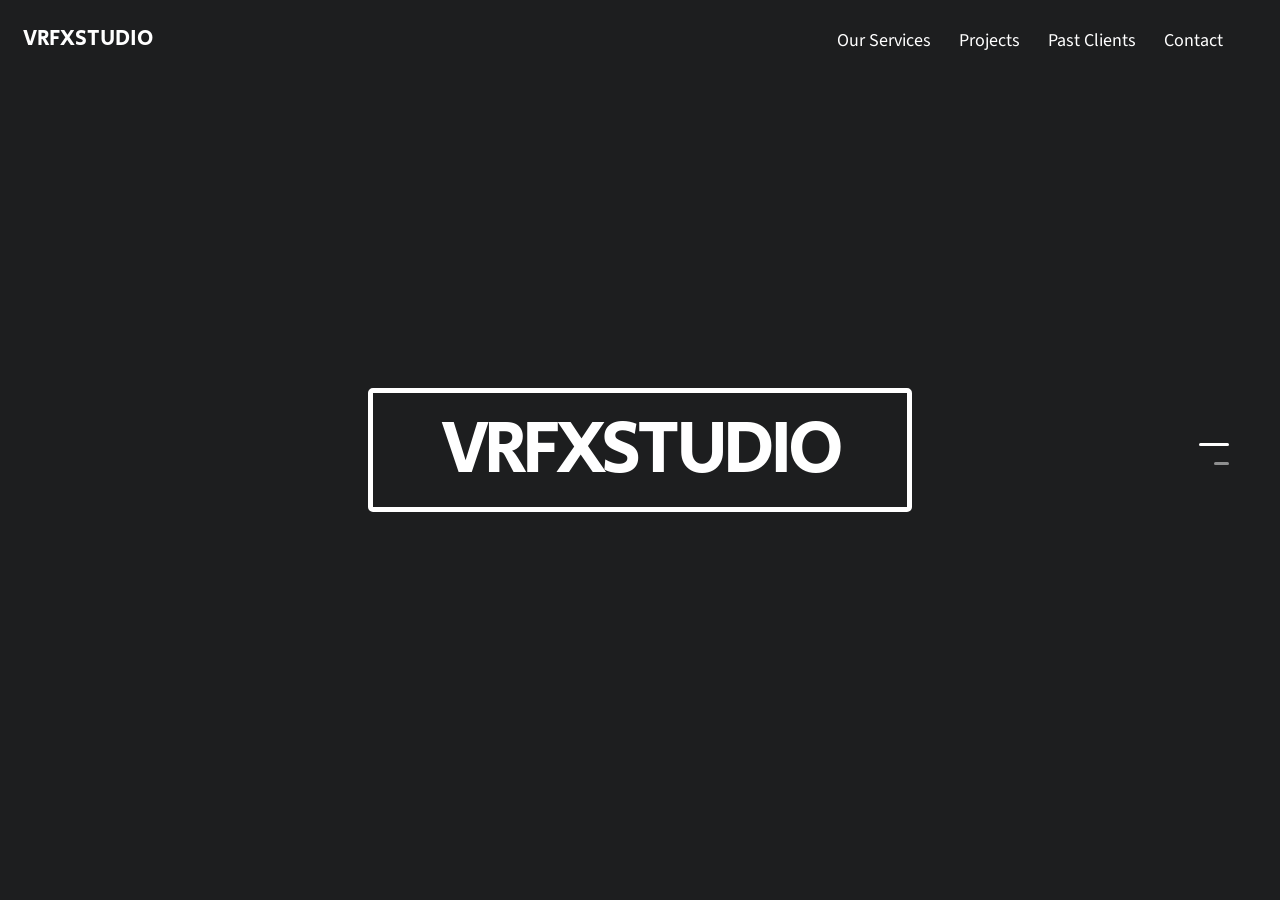
==== commit cabfb05c: "add about us slide" ====
--- a/index.html
+++ b/index.html
@@ -8,7 +8,7 @@
    <title>Slides Project</title>
 
    <!-- Fonts -->
-   <link href="//fonts.googleapis.com/css?family=Playfair+Display:400,700,400italic|Raleway:300,500,800|Source+Sans+Pro:300,400,600,700|Secular+One:400" rel="stylesheet" type="text/css"/>
+   <link href="http://fonts.googleapis.com/css?family=Raleway:300,500,800|Source+Sans+Pro:300,400,600,700|Secular+One:400" rel="stylesheet" type="text/css"/>
 
    <!-- Styles -->
    <link rel="stylesheet" href="css/slides.css" name="main-styles">
@@ -16,7 +16,7 @@
    <link rel="stylesheet" href="css/custom.css" name="main-styles">
 
    <!-- Scripts -->
-   <script src="//code.jquery.com/jquery-2.2.2.min.js" name="jquery"></script>
+   <script src="http://code.jquery.com/jquery-2.2.2.min.js" name="jquery"></script>
    <script src="js/plugins.js" type="text/javascript" name="plugins"></script>
    <script src="js/slides.js" type="text/javascript" name="main-scripts"></script>
 </head>
@@ -27,9 +27,9 @@
     </div>
     <div class="right">
       <ul class="menu small sourceSans">
-        <li><a href="#1">About</a></li>
+        <li><a href="#1">Our Services</a></li>
         <li><a href="#2">Projects</a></li>
-        <li><a href="#3">Past Client</a></li>
+        <li><a href="#3">Past Clients</a></li>
         <li><a href="#4">Contact</a></li>
       </ul>
     </div>
@@ -64,7 +64,44 @@
     </div>
   </section>
 
+  <section class="slide fade">
+    <div class="content">
+      <div class="container">
+        <div class="wrap">
 
+          <div class="fix-12-12">
+            <ul class="grid">
+              <li class="col-7-12 left">
+                <h1 class="small ae-1">Our Services</h1>
+                <div class="ae-2">
+                  <p>To whom does design address itself: to the greatest number, to the specialist of an enlightened matter, to a privileged social&nbsp;class.</p>
+                </div>
+              </li>
+            </ul>
+            <ul class="grid">
+              <li class="col-4-12 left ae-3">
+                <h3 class="uppercase">360 and VR Video</h3>
+                <p class="small">I think it's really important to design things with a kind of personality.</p>
+              </li>
+              <li class="col-4-12 left ae-4">
+                <h3 class="uppercase">CG and FX</h3>
+                <p class="small">Designers are very fickle. I never wanted to be a victim of that.</p>
+              </li>
+              <li class="col-4-12 left ae-5">
+                <h3 class="uppercase">Film</h3>
+                <p class="small">The details are the very source of expression in architecture.</p>
+              </li>
+            </ul>
+          </div>
+
+        </div>
+      </div>
+    </div>
+    <div class="background" style="background-image:url('https://images.unsplash.com/photo-1427501482951-3da9b725be23?ixlib=rb-0.3.5&q=80&fm=jpg&crop=entropy&s=923d114739a46e80f5ca973039ca3799')"></div>
+  </section>
+
+  <!-- Preloader -->
+  <div class="loadingIcon"><svg class="loading-icon" id="loading-circle" viewBox="0 0 18 18"><circle class="circle" opacity=".1" stroke="#fff" stroke-width="2" stroke-miterlimit="10" cx="9" cy="9" r="8" fill="none"></circle><circle class="dash" stroke-width="2" stroke-linecap="round" stroke-miterlimit="10" stroke-dasharray="1,100" cx="9" cy="9" r="8" fill="none"></circle></svg></div>
 
 
 
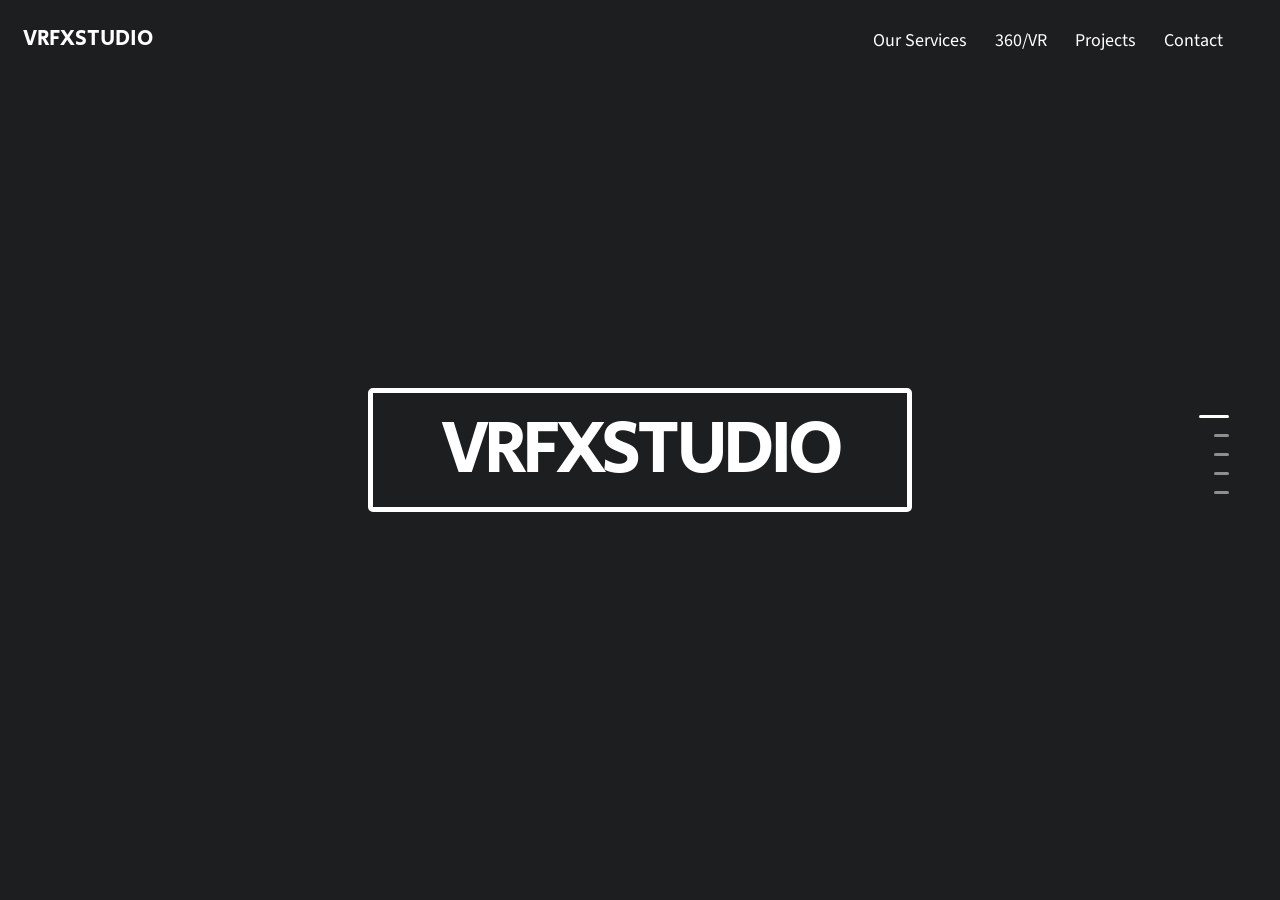
==== commit 19cd049c: "Add additional slides" ====
--- a/index.html
+++ b/index.html
@@ -5,10 +5,10 @@
    <meta name="viewport" content="width=device-width, initial-scale=1.0, maximum-scale=1.0, user-scalable=no"/>
 
    <!-- Page title -->
-   <title>Slides Project</title>
+   <title>vrfxstudio</title>
 
    <!-- Fonts -->
-   <link href="http://fonts.googleapis.com/css?family=Raleway:300,500,800|Source+Sans+Pro:300,400,600,700|Secular+One:400" rel="stylesheet" type="text/css"/>
+   <link href="//fonts.googleapis.com/css?family=Raleway:300,500,800|Source+Sans+Pro:300,400,600,700|Secular+One:400" rel="stylesheet" type="text/css"/>
 
    <!-- Styles -->
    <link rel="stylesheet" href="css/slides.css" name="main-styles">
@@ -16,21 +16,21 @@
    <link rel="stylesheet" href="css/custom.css" name="main-styles">
 
    <!-- Scripts -->
-   <script src="http://code.jquery.com/jquery-2.2.2.min.js" name="jquery"></script>
+   <script src="//code.jquery.com/jquery-2.2.2.min.js" name="jquery"></script>
    <script src="js/plugins.js" type="text/javascript" name="plugins"></script>
    <script src="js/slides.js" type="text/javascript" name="main-scripts"></script>
 </head>
 <nav class="panel top small fixed">
   <div class="sections">
     <div class="left">
-      <a href="#" class="brand-title">VRFXSTUDIO</a>
+      <a href="#home" class="brand-title">VRFXSTUDIO</a>
     </div>
     <div class="right">
       <ul class="menu small sourceSans">
-        <li><a href="#1">Our Services</a></li>
-        <li><a href="#2">Projects</a></li>
-        <li><a href="#3">Past Clients</a></li>
-        <li><a href="#4">Contact</a></li>
+        <li><a href="#services">Our Services</a></li>
+        <li><a href="#vr">360/VR</a></li>
+        <li><a href="#projects">Projects</a></li>
+        <li><a href="#contact">Contact</a></li>
       </ul>
     </div>
   </div>
@@ -41,8 +41,8 @@
     <ul></ul>
   </div>
 </nav>
-<body class="slides">
-  <section class="slide fade video">
+<body class="slides film fast animated">
+  <section class="slide fade kenBurns video" name="home">
     <div class="content">
       <div class="container">
         <div class="wrap">
@@ -58,13 +58,13 @@
     </div>
     <div class="background">
       <video poster="https://s3-us-west-2.amazonaws.com/s.cdpn.io/4273/polina.jpg" autoplay loop muted webkit-playsinline>
-        <source src="http://thenewcode.com/assets/videos/polina.mp4" type="video/mp4"/>
-        <source src="http://thenewcode.com/assets/videos/polina.webm" type="video/webm"/>
+        <source src="//thenewcode.com/assets/videos/polina.mp4" type="video/mp4"/>
+        <source src="//thenewcode.com/assets/videos/polina.webm" type="video/webm"/>
       </video>
     </div>
   </section>
 
-  <section class="slide fade">
+  <section class="slide fade kenBurns" name="services">
     <div class="content">
       <div class="container">
         <div class="wrap">
@@ -100,6 +100,132 @@
     <div class="background" style="background-image:url('https://images.unsplash.com/photo-1427501482951-3da9b725be23?ixlib=rb-0.3.5&q=80&fm=jpg&crop=entropy&s=923d114739a46e80f5ca973039ca3799')"></div>
   </section>
 
+  <section class="slide fade kenBurns" name="vr">
+  <div class="content">
+    <div class="container">
+      <div class="wrap">
+
+        <div class="fix-12-12">
+          <ul class="grid">
+            <li class="col-6-12 left cell-16">
+              <h1 class="small ae-1 fromLeft">360 Video Showcase</h1>
+              <div class="ae-2 fromLeft">
+                <p>A chair is the first thing you need when you don&rsquo;t really need anything, and is therefore a peculiarly compelling symbol of&nbsp;civilization.</p>
+              </div>
+              <a href="#" class="button round uppercase blue ae-3 fromCenter">Start Free Trial</a>
+            </li>
+            <li class="col-6-12">
+              <ul class="grid">
+                <li class="col-11-12 toRight">
+                  <div class="popupTrigger videoThumbnail ae-4 fromCenter" data-popup-id="16-1">
+                    <img class="wide" src="assets/img/video-4.jpg" alt="Video Thumbnail"/>
+                  </div>
+                </li>
+              </ul>
+            </li>
+          </ul>
+        </div>
+      </div>
+
+    </div>
+  </div>
+  <div class="background" style="background-image:url('https://images.unsplash.com/photo-1451732401917-66d80311800f?ixlib=rb-0.3.5&q=80&fm=jpg&crop=entropy&s=030686ff8d882c803c5592d88d87082c')"></div>
+</section>
+
+<!-- Popup Video -->
+<div class="popup autoplay" data-popup-id="16-1">
+  <div class="close"><svg><use xmlns:xlink="//www.w3.org/1999/xlink" xlink:href="#close"></use></svg></div>
+  <div class="content">
+    <div class="container">
+      <div class="wrap">
+        <div class="fix-10-12">
+          <div class="embedVideo popupContent">
+            <iframe src="https://player.vimeo.com/video/101231747?color=ff0179&portrait=0" frameborder="0" webkitallowfullscreen mozallowfullscreen allowfullscreen></iframe>
+          </div>
+        </div>
+      </div>
+    </div>
+  </div>
+</div>
+
+  <section class="slide fade kenBurns" name="projects">
+    <div class="content">
+      <div class="container">
+        <div class="wrap">
+
+          <div class="fix-10-12 toCenter">
+            <h1 class="small ae-1">Projects</h1>
+            <div class="ae-2"><p>It is a vibrant community of 30 million buyers and creative businesses. Grow your brand with a wealth of new customers and promotional tools. Engage with knowledgeable sellers and experts.</p></div>
+          </div>
+          <div class="fix-12-12">
+            <ul class="grid later equal left">
+              <li class="col-4-12 box-66">
+                <div class="videoThumbnail popupTrigger ae-4" data-popup-id="66-2"><img class="wide" src="assets/img/showreel-img-02.jpg" alt="Video Thumbnail"/></div>
+                <h3 class="equalElement sourceSans ae-5 text-66"><span>VIDEO</span> / Assassin's Creed Promo</h3>
+                <div class="ae-6"><p class="micro">Clerk Studio, Canada</p></div>
+              </li>
+              <li class="col-4-12 box-66">
+                <div class="videoThumbnail popupTrigger ae-4" data-popup-id="66-2"><img class="wide" src="assets/img/showreel-img-02.jpg" alt="Video Thumbnail"/></div>
+                <h3 class="equalElement sourceSans ae-5 text-66"><span>VIDEO</span> / Assassin's Creed Promo</h3>
+                <div class="ae-6"><p class="micro">Clerk Studio, Canada</p></div>
+              </li>
+              <li class="col-4-12 box-66">
+                <div class="videoThumbnail popupTrigger ae-4" data-popup-id="66-2"><img class="wide" src="assets/img/showreel-img-02.jpg" alt="Video Thumbnail"/></div>
+                <h3 class="equalElement sourceSans ae-5 text-66"><span>VIDEO</span> / Assassin's Creed Promo</h3>
+                <div class="ae-6"><p class="micro">Clerk Studio, Canada</p></div>
+              </li>
+            </ul>
+          </div>
+
+        </div>
+      </div>
+    </div>
+    <div class="background" style="background-image:url('https://images.unsplash.com/photo-1442876906995-6761040d1f0b?ixlib=rb-0.3.5&q=80&fm=jpg&crop=entropy&s=8fc848dd82f0837198328c1c2a81ef51')"></div>
+  </section>
+
+  <!-- Popup Video -->
+  <div class="popup autoplay" data-popup-id="66-2">
+    <div class="close"><svg><use xmlns:xlink="//www.w3.org/1999/xlink" xlink:href="#close"></use></svg></div>
+    <div class="content">
+      <div class="container">
+        <div class="wrap">
+          <div class="fix-10-12">
+            <div class="embedVideo popupContent">
+              <iframe src="https://player.vimeo.com/video/101231747?color=ff0179&portrait=0" frameborder="0" webkitallowfullscreen mozallowfullscreen allowfullscreen></iframe>
+            </div>
+          </div>
+        </div>
+      </div>
+    </div>
+  </div>
+
+  <section class="slide fade kenBurns" name="contact">
+  <div class="content">
+    <div class="container">
+      <div class="wrap">
+
+        <h1 class="small ae-1">Let's talk</h1>
+        <div class="ae-2"><p>Need our services or want to say hello?</p></div>
+        <div class="fix-6-12 box-55">
+          <div class="pad shadow selected ae-3">
+            <form id="contact-form" action="ajax-email.php" method="post" class="wide center">
+              <label class="uppercase ae-4" for="name55">Your name</label>
+              <input class="stroke round ae-5 wide" id="name55" type="name" name="name" placeholder="Name" required/>
+              <label class="uppercase ae-6" for="email55">Email</label>
+              <input class="stroke round ae-7 wide" id="email55" type="email" name="email" placeholder="Email" required/>
+              <label class="uppercase ae-8" for="message55">Message</label>
+              <textarea class="stroke round left ae-9" id="message55" type="text" name="message" placeholder="Message" required></textarea>
+              <input class="button wide blue round uppercase ae-10 button-55" type="submit" name="submit" value="Send message" data-success-text="Done!" data-success-class="green"/>
+            </form>
+          </div>
+        </div>
+
+      </div>
+    </div>
+  </div>
+  <div class="background" style="background-image:url('https://images.unsplash.com/photo-1444426724550-c7bfccd051ee?ixlib=rb-0.3.5&q=80&fm=jpg&crop=entropy&s=13b940eca84a028c5213d71eb9f10f25')"></div>
+</section>
+
   <!-- Preloader -->
   <div class="loadingIcon"><svg class="loading-icon" id="loading-circle" viewBox="0 0 18 18"><circle class="circle" opacity=".1" stroke="#fff" stroke-width="2" stroke-miterlimit="10" cx="9" cy="9" r="8" fill="none"></circle><circle class="dash" stroke-width="2" stroke-linecap="round" stroke-miterlimit="10" stroke-dasharray="1,100" cx="9" cy="9" r="8" fill="none"></circle></svg></div>
 
--- a/css/custom.css
+++ b/css/custom.css
@@ -45,4 +45,10 @@
   transition:0.25s;
   opacity:1;
   visibility:visible;
-}+}
+
+h1 {
+  font-family: 'Secular One', sans-serif;
+  text-transform: uppercase;
+}
+
